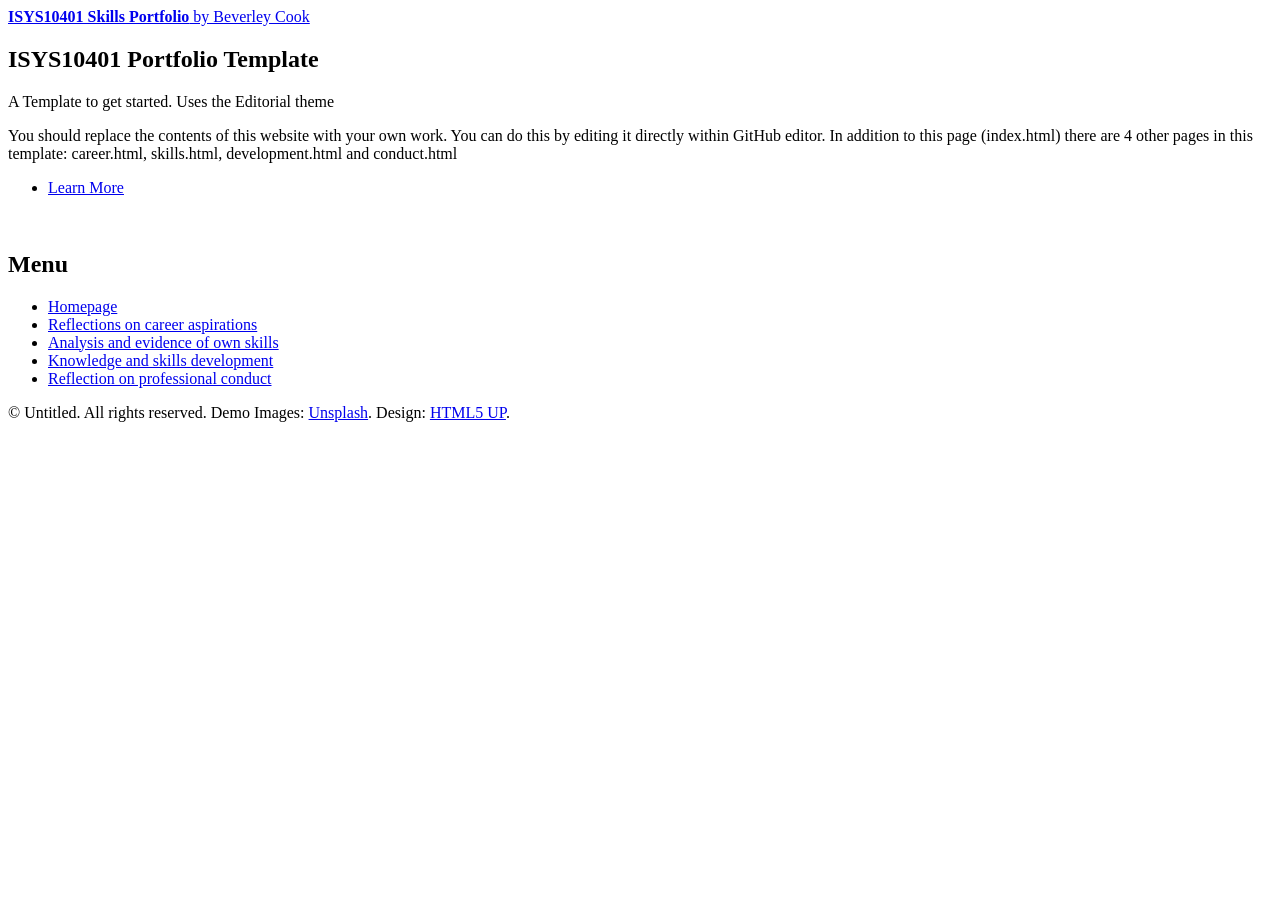
==== docs/index.html @ dc63912e "Add files via upload" ====
<!DOCTYPE HTML>
<!--
	Editorial by HTML5 UP
	html5up.net | @ajlkn
	Free for personal and commercial use under the CCA 3.0 license (html5up.net/license)
-->
<html>
	<head>
		<title>ISYS10401 Skills Portfolio - Beverley Cook</title> <!-- change this -->
		<meta charset="utf-8" />
		<meta name="viewport" content="width=device-width, initial-scale=1, user-scalable=no" />
		<link rel="stylesheet" href="assets/css/main.css" />
	</head>
	<body class="is-preload">

		<!-- Wrapper -->
			<div id="wrapper">

				<!-- Main -->
					<div id="main">
						<div class="inner">

							<!-- Header -->
								<header id="header">
									<a href="index.html" class="logo"><strong>ISYS10401 Skills Portfolio</strong> by Beverley Cook </a> <!-- change this -->			
								</header>

							<!-- Banner -->
								<section id="banner">
									<div class="content">
										<header>
											<h1>ISYS10401 Portfolio Template&nbsp;</h1>
											<p>A Template to get started. Uses the Editorial theme&nbsp; &nbsp;</p> <!-- change this -->
										</header>
										<p>You should replace the contents of this website with your own work. You can do this by editing it directly within GitHub editor. In addition to this page (index.html) there are 4 other pages in this template: career.html, skills.html, development.html and conduct.html  </p> <!-- change this -->
										<ul class="actions">
										  <li><a href="#" class="button big">Learn More</a></li>
										</ul>
									</div>
									<span class="image object">
										<img src="images/pic01.jpg" alt="" />
									</span>
								</section
						</div>
					</div>

				<!-- Sidebar -->
					<div id="sidebar">
						<div class="inner">

							<!-- Search -->
								<section id="search" class="alt">
									<!--
									<form method="post" action="#">
										<input type="text" name="query" id="query" placeholder="Search" />
									</form>-->
								</section>

							<!-- Menu -->
								<nav id="menu">
									<header class="major">
										<h2>Menu</h2>
									</header>
									<ul>
										<li><a href="index.html">Homepage</a></li>
										<li><a href="1career.html">Reflections on career aspirations</a></li>
										<li><a href="2skills.html">Analysis and evidence of own skills</a></li>
										<li><a href="3development.html">Knowledge and skills development</a></li>
										<li><a href="4conduct.html">Reflection on professional conduct</a></li>
										
									</ul>
								</nav>

							<!-- Footer -->
								<footer id="footer">
									<p class="copyright">&copy; Untitled. All rights reserved. Demo Images: <a href="https://unsplash.com">Unsplash</a>. Design: <a href="https://html5up.net">HTML5 UP</a>.</p>
								</footer>

						</div>
					</div>
			</div>

		<!-- Scripts -->
			<script src="assets/js/jquery.min.js"></script>
			<script src="assets/js/browser.min.js"></script>
			<script src="assets/js/breakpoints.min.js"></script>
			<script src="assets/js/util.js"></script>
			<script src="assets/js/main.js"></script>

	</body>
</html>
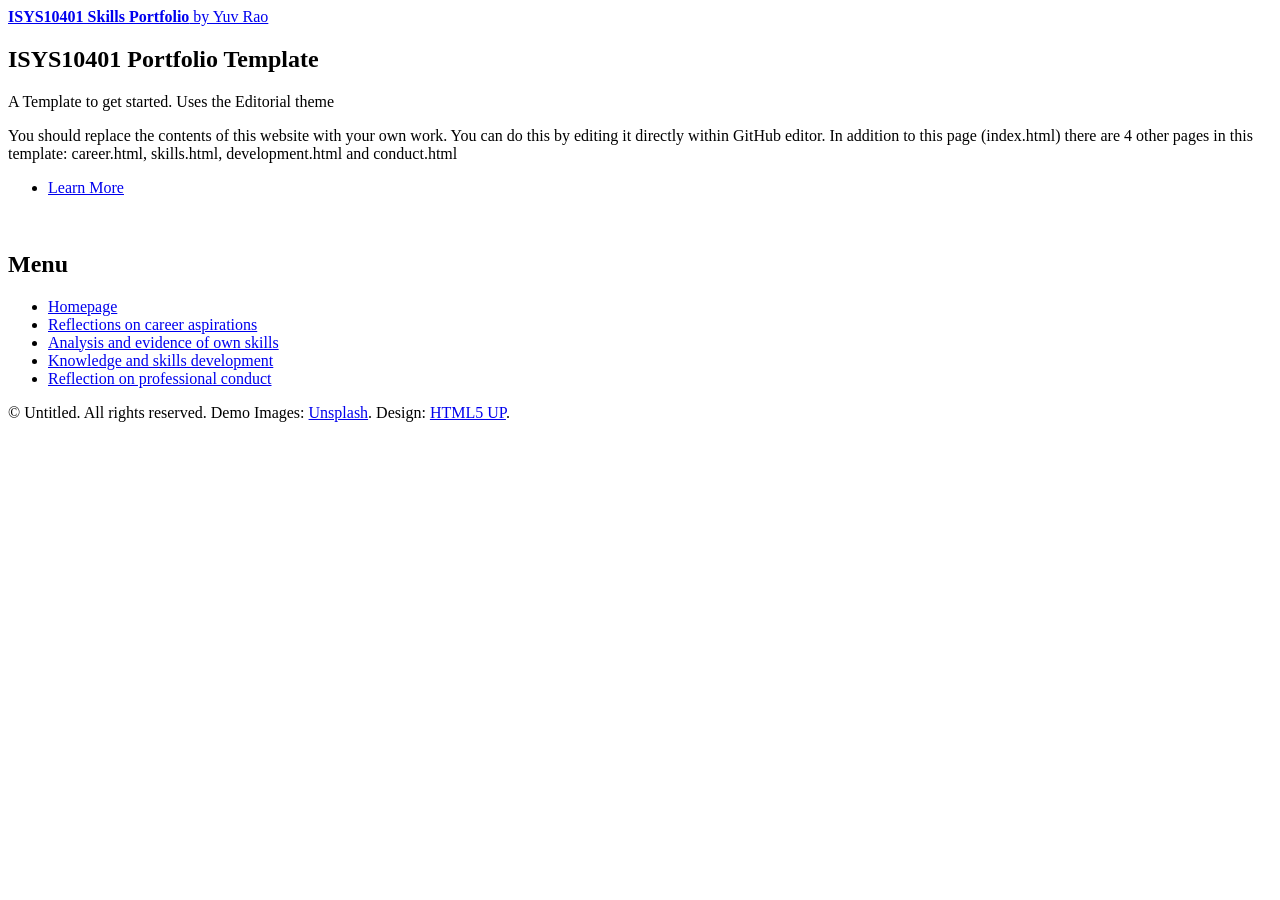
==== commit 3d633471: "Update index.html" ====
--- a/docs/index.html
+++ b/docs/index.html
@@ -6,7 +6,7 @@
 -->
 <html>
 	<head>
-		<title>ISYS10401 Skills Portfolio - Beverley Cook</title> <!-- change this -->
+		<title>ISYS10401 Skills Portfolio - Yuv Rao</title> <!-- change this -->
 		<meta charset="utf-8" />
 		<meta name="viewport" content="width=device-width, initial-scale=1, user-scalable=no" />
 		<link rel="stylesheet" href="assets/css/main.css" />
@@ -22,7 +22,7 @@
 
 							<!-- Header -->
 								<header id="header">
-									<a href="index.html" class="logo"><strong>ISYS10401 Skills Portfolio</strong> by Beverley Cook </a> <!-- change this -->			
+									<a href="index.html" class="logo"><strong>ISYS10401 Skills Portfolio</strong> by Yuv Rao </a> <!-- change this -->			
 								</header>
 
 							<!-- Banner -->
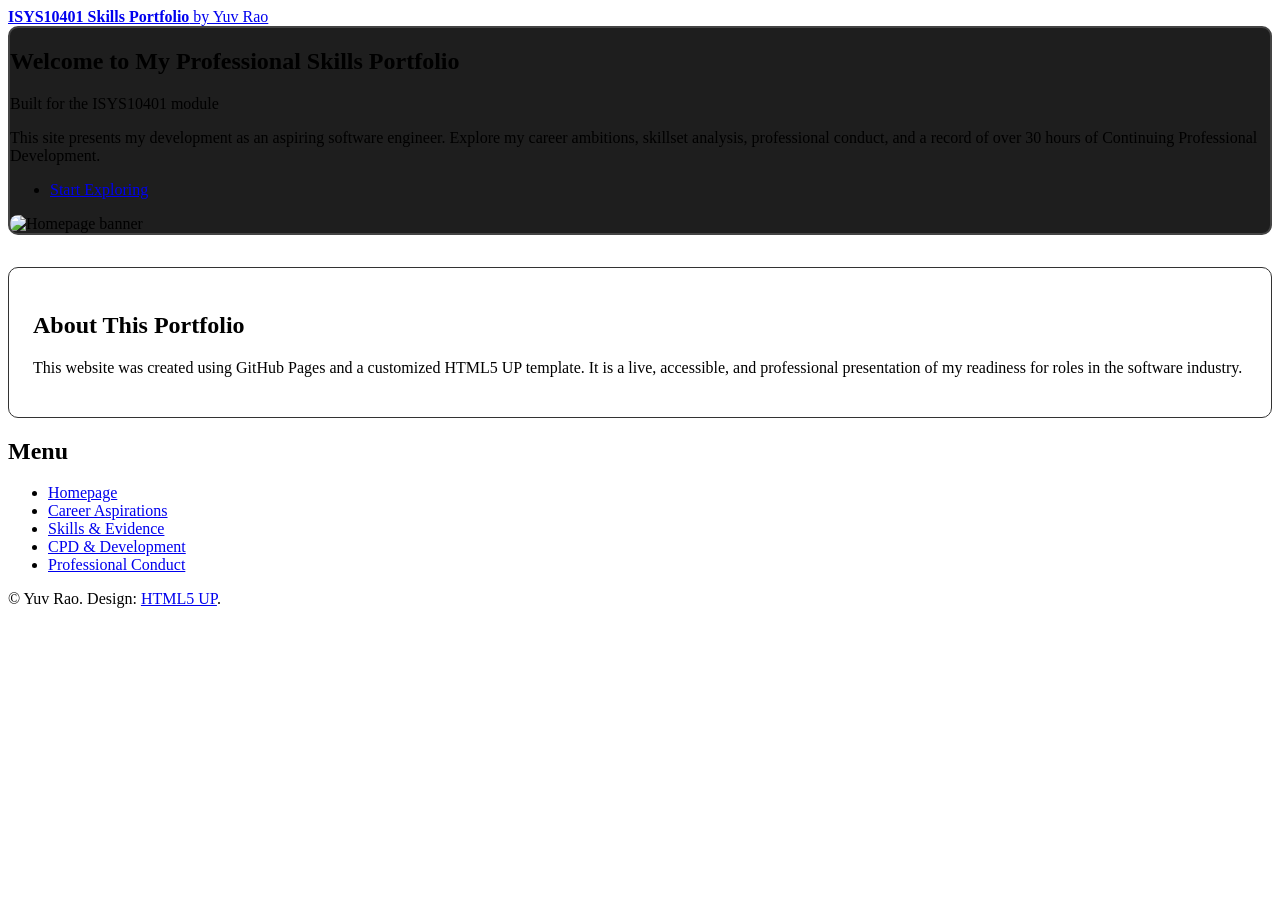
==== commit b7e7164b: "Update index.html" ====
--- a/docs/index.html
+++ b/docs/index.html
@@ -1,91 +1,75 @@
 <!DOCTYPE HTML>
-<!--
-	Editorial by HTML5 UP
-	html5up.net | @ajlkn
-	Free for personal and commercial use under the CCA 3.0 license (html5up.net/license)
--->
 <html>
-	<head>
-		<title>ISYS10401 Skills Portfolio - Yuv Rao</title> <!-- change this -->
-		<meta charset="utf-8" />
-		<meta name="viewport" content="width=device-width, initial-scale=1, user-scalable=no" />
-		<link rel="stylesheet" href="assets/css/main.css" />
-	</head>
-	<body class="is-preload">
+<head>
+  <title>Yuv Rao – Skills Portfolio</title>
+  <meta charset="utf-8" />
+  <meta name="viewport" content="width=device-width, initial-scale=1, user-scalable=no" />
+  <link rel="stylesheet" href="assets/css/main.css" />
+  <link rel="stylesheet" href="assets/css/dark-theme.css" />
+</head>
+<body class="is-preload">
+  <div id="wrapper">
+    <div id="main">
+      <div class="inner">
 
-		<!-- Wrapper -->
-			<div id="wrapper">
+        <!-- Header -->
+        <header id="header">
+          <a href="index.html" class="logo"><strong>ISYS10401 Skills Portfolio</strong> by Yuv Rao</a>
+        </header>
 
-				<!-- Main -->
-					<div id="main">
-						<div class="inner">
+        <!-- Banner Section -->
+        <section id="banner" style="border: 2px solid #444; border-radius: 10px; background-color: #1e1e1e;">
+          <div class="content">
+            <header>
+              <h1>Welcome to My Professional Skills Portfolio</h1>
+              <p>Built for the ISYS10401 module</p>
+            </header>
+            <p>This site presents my development as an aspiring software engineer. Explore my career ambitions, skillset analysis, professional conduct, and a record of over 30 hours of Continuing Professional Development.</p>
+            <ul class="actions">
+              <li><a href="1career.html" class="button big">Start Exploring</a></li>
+            </ul>
+          </div>
+          <span class="image object">
+            <img src="images/pic01.jpg" alt="Homepage banner" style="border-radius: 8px;"/>
+          </span>
+        </section>
 
-							<!-- Header -->
-								<header id="header">
-									<a href="index.html" class="logo"><strong>ISYS10401 Skills Portfolio</strong> by Yuv Rao </a> <!-- change this -->			
-								</header>
+        <!-- Optional About Section -->
+        <section style="margin-top: 2rem; border: 1px solid #333; padding: 1.5rem; border-radius: 10px;">
+          <h2>About This Portfolio</h2>
+          <p>This website was created using GitHub Pages and a customized HTML5 UP template. It is a live, accessible, and professional presentation of my readiness for roles in the software industry.</p>
+        </section>
 
-							<!-- Banner -->
-								<section id="banner">
-									<div class="content">
-										<header>
-											<h1>ISYS10401 Portfolio Template&nbsp;</h1>
-											<p>A Template to get started. Uses the Editorial theme&nbsp; &nbsp;</p> <!-- change this -->
-										</header>
-										<p>You should replace the contents of this website with your own work. You can do this by editing it directly within GitHub editor. In addition to this page (index.html) there are 4 other pages in this template: career.html, skills.html, development.html and conduct.html  </p> <!-- change this -->
-										<ul class="actions">
-										  <li><a href="#" class="button big">Learn More</a></li>
-										</ul>
-									</div>
-									<span class="image object">
-										<img src="images/pic01.jpg" alt="" />
-									</span>
-								</section
-						</div>
-					</div>
+      </div>
+    </div>
 
-				<!-- Sidebar -->
-					<div id="sidebar">
-						<div class="inner">
+    <!-- Sidebar -->
+    <div id="sidebar">
+      <div class="inner">
+        <nav id="menu">
+          <header class="major">
+            <h2>Menu</h2>
+          </header>
+          <ul>
+            <li><a href="index.html">Homepage</a></li>
+            <li><a href="1career.html">Career Aspirations</a></li>
+            <li><a href="2skills.html">Skills & Evidence</a></li>
+            <li><a href="3development.html">CPD & Development</a></li>
+            <li><a href="4conduct.html">Professional Conduct</a></li>
+          </ul>
+        </nav>
 
-							<!-- Search -->
-								<section id="search" class="alt">
-									<!--
-									<form method="post" action="#">
-										<input type="text" name="query" id="query" placeholder="Search" />
-									</form>-->
-								</section>
+        <footer id="footer">
+          <p class="copyright">&copy; Yuv Rao. Design: <a href="https://html5up.net">HTML5 UP</a>.</p>
+        </footer>
+      </div>
+    </div>
+  </div>
 
-							<!-- Menu -->
-								<nav id="menu">
-									<header class="major">
-										<h2>Menu</h2>
-									</header>
-									<ul>
-										<li><a href="index.html">Homepage</a></li>
-										<li><a href="1career.html">Reflections on career aspirations</a></li>
-										<li><a href="2skills.html">Analysis and evidence of own skills</a></li>
-										<li><a href="3development.html">Knowledge and skills development</a></li>
-										<li><a href="4conduct.html">Reflection on professional conduct</a></li>
-										
-									</ul>
-								</nav>
-
-							<!-- Footer -->
-								<footer id="footer">
-									<p class="copyright">&copy; Untitled. All rights reserved. Demo Images: <a href="https://unsplash.com">Unsplash</a>. Design: <a href="https://html5up.net">HTML5 UP</a>.</p>
-								</footer>
-
-						</div>
-					</div>
-			</div>
-
-		<!-- Scripts -->
-			<script src="assets/js/jquery.min.js"></script>
-			<script src="assets/js/browser.min.js"></script>
-			<script src="assets/js/breakpoints.min.js"></script>
-			<script src="assets/js/util.js"></script>
-			<script src="assets/js/main.js"></script>
-
-	</body>
+  <script src="assets/js/jquery.min.js"></script>
+  <script src="assets/js/browser.min.js"></script>
+  <script src="assets/js/breakpoints.min.js"></script>
+  <script src="assets/js/util.js"></script>
+  <script src="assets/js/main.js"></script>
+</body>
 </html>
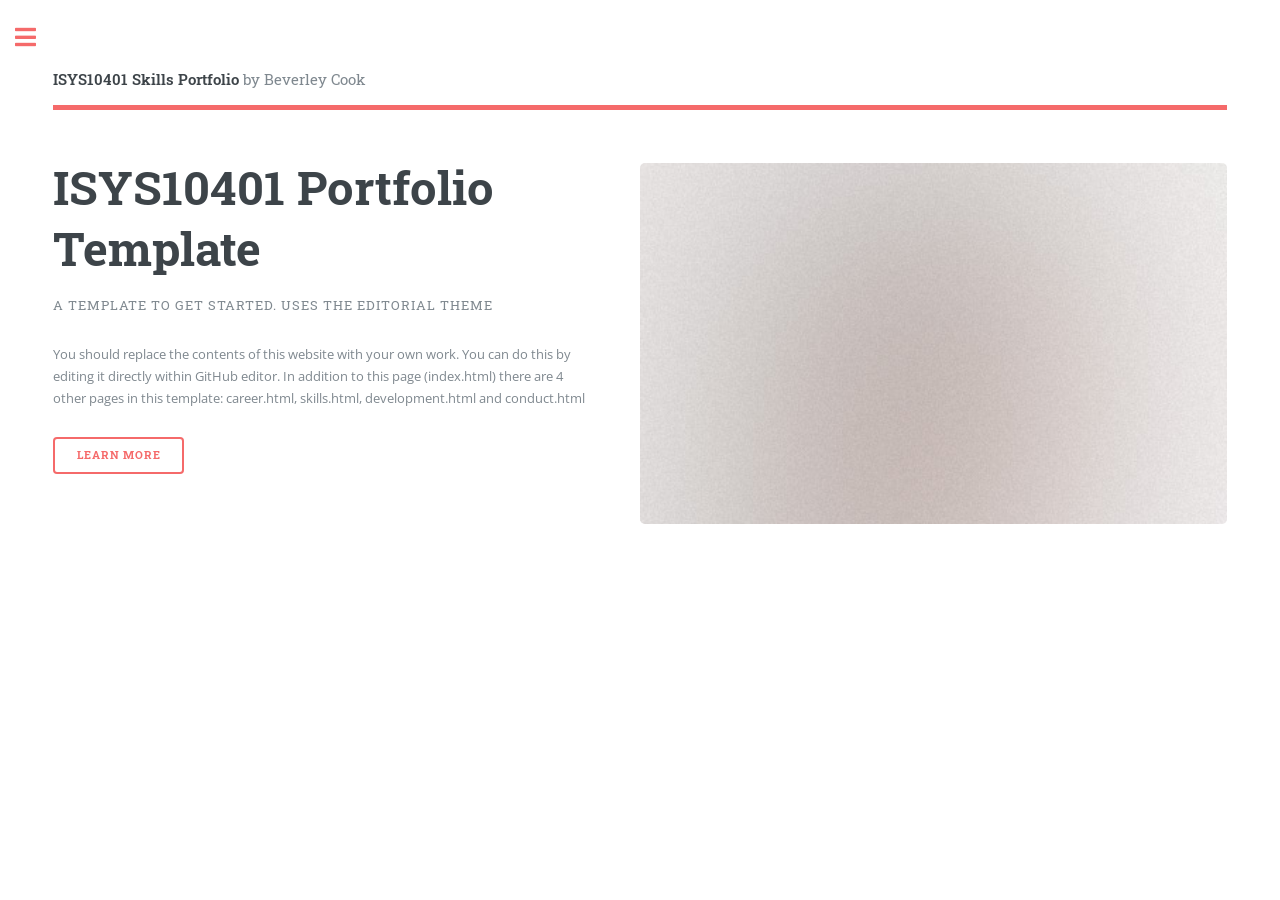
==== commit 01c38e0d: "Add files via upload" ====
--- a/docs/index.html
+++ b/docs/index.html
@@ -1,75 +1,91 @@
 <!DOCTYPE HTML>
+<!--
+	Editorial by HTML5 UP
+	html5up.net | @ajlkn
+	Free for personal and commercial use under the CCA 3.0 license (html5up.net/license)
+-->
 <html>
-<head>
-  <title>Yuv Rao – Skills Portfolio</title>
-  <meta charset="utf-8" />
-  <meta name="viewport" content="width=device-width, initial-scale=1, user-scalable=no" />
-  <link rel="stylesheet" href="assets/css/main.css" />
-  <link rel="stylesheet" href="assets/css/dark-theme.css" />
-</head>
-<body class="is-preload">
-  <div id="wrapper">
-    <div id="main">
-      <div class="inner">
+	<head>
+		<title>ISYS10401 Skills Portfolio - Beverley Cook</title> <!-- change this -->
+		<meta charset="utf-8" />
+		<meta name="viewport" content="width=device-width, initial-scale=1, user-scalable=no" />
+		<link rel="stylesheet" href="assets/css/main.css" />
+	</head>
+	<body class="is-preload">
 
-        <!-- Header -->
-        <header id="header">
-          <a href="index.html" class="logo"><strong>ISYS10401 Skills Portfolio</strong> by Yuv Rao</a>
-        </header>
+		<!-- Wrapper -->
+			<div id="wrapper">
 
-        <!-- Banner Section -->
-        <section id="banner" style="border: 2px solid #444; border-radius: 10px; background-color: #1e1e1e;">
-          <div class="content">
-            <header>
-              <h1>Welcome to My Professional Skills Portfolio</h1>
-              <p>Built for the ISYS10401 module</p>
-            </header>
-            <p>This site presents my development as an aspiring software engineer. Explore my career ambitions, skillset analysis, professional conduct, and a record of over 30 hours of Continuing Professional Development.</p>
-            <ul class="actions">
-              <li><a href="1career.html" class="button big">Start Exploring</a></li>
-            </ul>
-          </div>
-          <span class="image object">
-            <img src="images/pic01.jpg" alt="Homepage banner" style="border-radius: 8px;"/>
-          </span>
-        </section>
+				<!-- Main -->
+					<div id="main">
+						<div class="inner">
 
-        <!-- Optional About Section -->
-        <section style="margin-top: 2rem; border: 1px solid #333; padding: 1.5rem; border-radius: 10px;">
-          <h2>About This Portfolio</h2>
-          <p>This website was created using GitHub Pages and a customized HTML5 UP template. It is a live, accessible, and professional presentation of my readiness for roles in the software industry.</p>
-        </section>
+							<!-- Header -->
+								<header id="header">
+									<a href="index.html" class="logo"><strong>ISYS10401 Skills Portfolio</strong> by Beverley Cook </a> <!-- change this -->			
+								</header>
 
-      </div>
-    </div>
+							<!-- Banner -->
+								<section id="banner">
+									<div class="content">
+										<header>
+											<h1>ISYS10401 Portfolio Template&nbsp;</h1>
+											<p>A Template to get started. Uses the Editorial theme&nbsp; &nbsp;</p> <!-- change this -->
+										</header>
+										<p>You should replace the contents of this website with your own work. You can do this by editing it directly within GitHub editor. In addition to this page (index.html) there are 4 other pages in this template: career.html, skills.html, development.html and conduct.html  </p> <!-- change this -->
+										<ul class="actions">
+										  <li><a href="#" class="button big">Learn More</a></li>
+										</ul>
+									</div>
+									<span class="image object">
+										<img src="images/pic01.jpg" alt="" />
+									</span>
+								</section
+						</div>
+					</div>
 
-    <!-- Sidebar -->
-    <div id="sidebar">
-      <div class="inner">
-        <nav id="menu">
-          <header class="major">
-            <h2>Menu</h2>
-          </header>
-          <ul>
-            <li><a href="index.html">Homepage</a></li>
-            <li><a href="1career.html">Career Aspirations</a></li>
-            <li><a href="2skills.html">Skills & Evidence</a></li>
-            <li><a href="3development.html">CPD & Development</a></li>
-            <li><a href="4conduct.html">Professional Conduct</a></li>
-          </ul>
-        </nav>
+				<!-- Sidebar -->
+					<div id="sidebar">
+						<div class="inner">
 
-        <footer id="footer">
-          <p class="copyright">&copy; Yuv Rao. Design: <a href="https://html5up.net">HTML5 UP</a>.</p>
-        </footer>
-      </div>
-    </div>
-  </div>
+							<!-- Search -->
+								<section id="search" class="alt">
+									<!--
+									<form method="post" action="#">
+										<input type="text" name="query" id="query" placeholder="Search" />
+									</form>-->
+								</section>
 
-  <script src="assets/js/jquery.min.js"></script>
-  <script src="assets/js/browser.min.js"></script>
-  <script src="assets/js/breakpoints.min.js"></script>
-  <script src="assets/js/util.js"></script>
-  <script src="assets/js/main.js"></script>
-</body>
+							<!-- Menu -->
+								<nav id="menu">
+									<header class="major">
+										<h2>Menu</h2>
+									</header>
+									<ul>
+										<li><a href="index.html">Homepage</a></li>
+										<li><a href="1career.html">Reflections on career aspirations</a></li>
+										<li><a href="2skills.html">Analysis and evidence of own skills</a></li>
+										<li><a href="3development.html">Knowledge and skills development</a></li>
+										<li><a href="4conduct.html">Reflection on professional conduct</a></li>
+										
+									</ul>
+								</nav>
+
+							<!-- Footer -->
+								<footer id="footer">
+									<p class="copyright">&copy; Untitled. All rights reserved. Demo Images: <a href="https://unsplash.com">Unsplash</a>. Design: <a href="https://html5up.net">HTML5 UP</a>.</p>
+								</footer>
+
+						</div>
+					</div>
+			</div>
+
+		<!-- Scripts -->
+			<script src="assets/js/jquery.min.js"></script>
+			<script src="assets/js/browser.min.js"></script>
+			<script src="assets/js/breakpoints.min.js"></script>
+			<script src="assets/js/util.js"></script>
+			<script src="assets/js/main.js"></script>
+
+	</body>
 </html>
--- a/docs/assets/css/main.css
+++ b/docs/assets/css/main.css
@@ -0,0 +1,2273 @@
+@import url(fontawesome-all.min.css);
+@import url("https://fonts.googleapis.com/css?family=Open+Sans:400,600,400italic,600italic|Roboto+Slab:400,700");
+/*
+	Editorial by HTML5 UP
+	html5up.net | @ajlkn
+	Free for personal and commercial use under the CCA 3.0 license (html5up.net/license)
+*/
+html, body, div, span, applet, object,
+iframe, h1, h2, h3, h4, h5, h6, p, blockquote,
+pre, a, abbr, acronym, address, big, cite,
+code, del, dfn, em, img, ins, kbd, q, s, samp,
+small, strike, strong, sub, sup, tt, var, b,
+u, i, center, dl, dt, dd, ol, ul, li, fieldset,
+form, label, legend, table, caption, tbody,
+tfoot, thead, tr, th, td, article, aside,
+canvas, details, embed, figure, figcaption,
+footer, header, hgroup, menu, nav, output, ruby,
+section, summary, time, mark, audio, video {
+  margin: 0;
+  padding: 0;
+  border: 0;
+  font-size: 100%;
+  font: inherit;
+  vertical-align: baseline; }
+
+article, aside, details, figcaption, figure,
+footer, header, hgroup, menu, nav, section {
+  display: block; }
+
+body {
+  line-height: 1; }
+
+ol, ul {
+  list-style: none; }
+
+blockquote, q {
+  quotes: none; }
+  blockquote:before, blockquote:after, q:before, q:after {
+    content: '';
+    content: none; }
+
+table {
+  border-collapse: collapse;
+  border-spacing: 0; }
+
+body {
+  -webkit-text-size-adjust: none; }
+
+mark {
+  background-color: transparent;
+  color: inherit; }
+
+input::-moz-focus-inner {
+  border: 0;
+  padding: 0; }
+
+input, select, textarea {
+  -moz-appearance: none;
+  -webkit-appearance: none;
+  -ms-appearance: none;
+  appearance: none; }
+
+/* Basic */
+@-ms-viewport {
+  width: device-width; }
+
+body {
+  -ms-overflow-style: scrollbar; }
+
+@media screen and (max-width: 480px) {
+  html, body {
+    min-width: 320px; } }
+
+html {
+  box-sizing: border-box; }
+
+*, *:before, *:after {
+  box-sizing: inherit; }
+
+body {
+  background: #ffffff; }
+  body.is-preload *, body.is-preload *:before, body.is-preload *:after, body.is-resizing *, body.is-resizing *:before, body.is-resizing *:after {
+    -moz-animation: none !important;
+    -webkit-animation: none !important;
+    -ms-animation: none !important;
+    animation: none !important;
+    -moz-transition: none !important;
+    -webkit-transition: none !important;
+    -ms-transition: none !important;
+    transition: none !important; }
+
+/* Type */
+body, input, select, textarea {
+  color: #7f888f;
+  font-family: "Open Sans", sans-serif;
+  font-size: 13pt;
+  font-weight: 400;
+  line-height: 1.65; }
+  @media screen and (max-width: 1680px) {
+    body, input, select, textarea {
+      font-size: 11pt; } }
+  @media screen and (max-width: 1280px) {
+    body, input, select, textarea {
+      font-size: 10pt; } }
+  @media screen and (max-width: 360px) {
+    body, input, select, textarea {
+      font-size: 9pt; } }
+
+a {
+  -moz-transition: color 0.2s ease-in-out, border-bottom-color 0.2s ease-in-out;
+  -webkit-transition: color 0.2s ease-in-out, border-bottom-color 0.2s ease-in-out;
+  -ms-transition: color 0.2s ease-in-out, border-bottom-color 0.2s ease-in-out;
+  transition: color 0.2s ease-in-out, border-bottom-color 0.2s ease-in-out;
+  border-bottom: dotted 1px;
+  color: #f56a6a;
+  text-decoration: none; }
+  a:hover {
+    border-bottom-color: #f56a6a;
+    color: #f56a6a !important; }
+    a:hover strong {
+      color: inherit; }
+
+strong, b {
+  color: #3d4449;
+  font-weight: 600; }
+
+em, i {
+  font-style: italic; }
+
+p {
+  margin: 0 0 2em 0; }
+
+h1, h2, h3, h4, h5, h6 {
+  color: #3d4449;
+  font-family: "Roboto Slab", serif;
+  font-weight: 700;
+  line-height: 1.5;
+  margin: 0 0 1em 0; }
+  h1 a, h2 a, h3 a, h4 a, h5 a, h6 a {
+    color: inherit;
+    text-decoration: none;
+    border-bottom: 0; }
+
+h1 {
+  font-size: 4em;
+  margin: 0 0 0.5em 0;
+  line-height: 1.3; }
+
+h2 {
+  font-size: 1.75em; }
+
+h3 {
+  font-size: 1.25em; }
+
+h4 {
+  font-size: 1.1em; }
+
+h5 {
+  font-size: 0.9em; }
+
+h6 {
+  font-size: 0.7em; }
+
+@media screen and (max-width: 1680px) {
+  h1 {
+    font-size: 3.5em; } }
+
+@media screen and (max-width: 980px) {
+  h1 {
+    font-size: 3.25em; } }
+
+@media screen and (max-width: 736px) {
+  h1 {
+    font-size: 2em;
+    line-height: 1.4; }
+  h2 {
+    font-size: 1.5em; } }
+
+sub {
+  font-size: 0.8em;
+  position: relative;
+  top: 0.5em; }
+
+sup {
+  font-size: 0.8em;
+  position: relative;
+  top: -0.5em; }
+
+blockquote {
+  border-left: solid 3px rgba(210, 215, 217, 0.75);
+  font-style: italic;
+  margin: 0 0 2em 0;
+  padding: 0.5em 0 0.5em 2em; }
+
+code {
+  background: rgba(230, 235, 237, 0.25);
+  border-radius: 0.375em;
+  border: solid 1px rgba(210, 215, 217, 0.75);
+  font-family: "Courier New", monospace;
+  font-size: 0.9em;
+  margin: 0 0.25em;
+  padding: 0.25em 0.65em; }
+
+pre {
+  -webkit-overflow-scrolling: touch;
+  font-family: "Courier New", monospace;
+  font-size: 0.9em;
+  margin: 0 0 2em 0; }
+  pre code {
+    display: block;
+    line-height: 1.75;
+    padding: 1em 1.5em;
+    overflow-x: auto; }
+
+hr {
+  border: 0;
+  border-bottom: solid 1px rgba(210, 215, 217, 0.75);
+  margin: 2em 0; }
+  hr.major {
+    margin: 3em 0; }
+
+.align-left {
+  text-align: left; }
+
+.align-center {
+  text-align: center; }
+
+.align-right {
+  text-align: right; }
+
+/* Row */
+.row {
+  display: flex;
+  flex-wrap: wrap;
+  box-sizing: border-box;
+  align-items: stretch; }
+  .row > * {
+    box-sizing: border-box; }
+  .row.gtr-uniform > * > :last-child {
+    margin-bottom: 0; }
+  .row.aln-left {
+    justify-content: flex-start; }
+  .row.aln-center {
+    justify-content: center; }
+  .row.aln-right {
+    justify-content: flex-end; }
+  .row.aln-top {
+    align-items: flex-start; }
+  .row.aln-middle {
+    align-items: center; }
+  .row.aln-bottom {
+    align-items: flex-end; }
+  .row > .imp {
+    order: -1; }
+  .row > .col-1 {
+    width: 8.33333%; }
+  .row > .off-1 {
+    margin-left: 8.33333%; }
+  .row > .col-2 {
+    width: 16.66667%; }
+  .row > .off-2 {
+    margin-left: 16.66667%; }
+  .row > .col-3 {
+    width: 25%; }
+  .row > .off-3 {
+    margin-left: 25%; }
+  .row > .col-4 {
+    width: 33.33333%; }
+  .row > .off-4 {
+    margin-left: 33.33333%; }
+  .row > .col-5 {
+    width: 41.66667%; }
+  .row > .off-5 {
+    margin-left: 41.66667%; }
+  .row > .col-6 {
+    width: 50%; }
+  .row > .off-6 {
+    margin-left: 50%; }
+  .row > .col-7 {
+    width: 58.33333%; }
+  .row > .off-7 {
+    margin-left: 58.33333%; }
+  .row > .col-8 {
+    width: 66.66667%; }
+  .row > .off-8 {
+    margin-left: 66.66667%; }
+  .row > .col-9 {
+    width: 75%; }
+  .row > .off-9 {
+    margin-left: 75%; }
+  .row > .col-10 {
+    width: 83.33333%; }
+  .row > .off-10 {
+    margin-left: 83.33333%; }
+  .row > .col-11 {
+    width: 91.66667%; }
+  .row > .off-11 {
+    margin-left: 91.66667%; }
+  .row > .col-12 {
+    width: 100%; }
+  .row > .off-12 {
+    margin-left: 100%; }
+  .row.gtr-0 {
+    margin-top: 0;
+    margin-left: 0em; }
+    .row.gtr-0 > * {
+      padding: 0 0 0 0em; }
+    .row.gtr-0.gtr-uniform {
+      margin-top: 0em; }
+      .row.gtr-0.gtr-uniform > * {
+        padding-top: 0em; }
+  .row.gtr-25 {
+    margin-top: 0;
+    margin-left: -0.375em; }
+    .row.gtr-25 > * {
+      padding: 0 0 0 0.375em; }
+    .row.gtr-25.gtr-uniform {
+      margin-top: -0.375em; }
+      .row.gtr-25.gtr-uniform > * {
+        padding-top: 0.375em; }
+  .row.gtr-50 {
+    margin-top: 0;
+    margin-left: -0.75em; }
+    .row.gtr-50 > * {
+      padding: 0 0 0 0.75em; }
+    .row.gtr-50.gtr-uniform {
+      margin-top: -0.75em; }
+      .row.gtr-50.gtr-uniform > * {
+        padding-top: 0.75em; }
+  .row {
+    margin-top: 0;
+    margin-left: -1.5em; }
+    .row > * {
+      padding: 0 0 0 1.5em; }
+    .row.gtr-uniform {
+      margin-top: -1.5em; }
+      .row.gtr-uniform > * {
+        padding-top: 1.5em; }
+  .row.gtr-150 {
+    margin-top: 0;
+    margin-left: -2.25em; }
+    .row.gtr-150 > * {
+      padding: 0 0 0 2.25em; }
+    .row.gtr-150.gtr-uniform {
+      margin-top: -2.25em; }
+      .row.gtr-150.gtr-uniform > * {
+        padding-top: 2.25em; }
+  .row.gtr-200 {
+    margin-top: 0;
+    margin-left: -3em; }
+    .row.gtr-200 > * {
+      padding: 0 0 0 3em; }
+    .row.gtr-200.gtr-uniform {
+      margin-top: -3em; }
+      .row.gtr-200.gtr-uniform > * {
+        padding-top: 3em; }
+  @media screen and (max-width: 1680px) {
+    .row {
+      display: flex;
+      flex-wrap: wrap;
+      box-sizing: border-box;
+      align-items: stretch; }
+      .row > * {
+        box-sizing: border-box; }
+      .row.gtr-uniform > * > :last-child {
+        margin-bottom: 0; }
+      .row.aln-left {
+        justify-content: flex-start; }
+      .row.aln-center {
+        justify-content: center; }
+      .row.aln-right {
+        justify-content: flex-end; }
+      .row.aln-top {
+        align-items: flex-start; }
+      .row.aln-middle {
+        align-items: center; }
+      .row.aln-bottom {
+        align-items: flex-end; }
+      .row > .imp-xlarge {
+        order: -1; }
+      .row > .col-1-xlarge {
+        width: 8.33333%; }
+      .row > .off-1-xlarge {
+        margin-left: 8.33333%; }
+      .row > .col-2-xlarge {
+        width: 16.66667%; }
+      .row > .off-2-xlarge {
+        margin-left: 16.66667%; }
+      .row > .col-3-xlarge {
+        width: 25%; }
+      .row > .off-3-xlarge {
+        margin-left: 25%; }
+      .row > .col-4-xlarge {
+        width: 33.33333%; }
+      .row > .off-4-xlarge {
+        margin-left: 33.33333%; }
+      .row > .col-5-xlarge {
+        width: 41.66667%; }
+      .row > .off-5-xlarge {
+        margin-left: 41.66667%; }
+      .row > .col-6-xlarge {
+        width: 50%; }
+      .row > .off-6-xlarge {
+        margin-left: 50%; }
+      .row > .col-7-xlarge {
+        width: 58.33333%; }
+      .row > .off-7-xlarge {
+        margin-left: 58.33333%; }
+      .row > .col-8-xlarge {
+        width: 66.66667%; }
+      .row > .off-8-xlarge {
+        margin-left: 66.66667%; }
+      .row > .col-9-xlarge {
+        width: 75%; }
+      .row > .off-9-xlarge {
+        margin-left: 75%; }
+      .row > .col-10-xlarge {
+        width: 83.33333%; }
+      .row > .off-10-xlarge {
+        margin-left: 83.33333%; }
+      .row > .col-11-xlarge {
+        width: 91.66667%; }
+      .row > .off-11-xlarge {
+        margin-left: 91.66667%; }
+      .row > .col-12-xlarge {
+        width: 100%; }
+      .row > .off-12-xlarge {
+        margin-left: 100%; }
+      .row.gtr-0 {
+        margin-top: 0;
+        margin-left: 0em; }
+        .row.gtr-0 > * {
+          padding: 0 0 0 0em; }
+        .row.gtr-0.gtr-uniform {
+          margin-top: 0em; }
+          .row.gtr-0.gtr-uniform > * {
+            padding-top: 0em; }
+      .row.gtr-25 {
+        margin-top: 0;
+        margin-left: -0.375em; }
+        .row.gtr-25 > * {
+          padding: 0 0 0 0.375em; }
+        .row.gtr-25.gtr-uniform {
+          margin-top: -0.375em; }
+          .row.gtr-25.gtr-uniform > * {
+            padding-top: 0.375em; }
+      .row.gtr-50 {
+        margin-top: 0;
+        margin-left: -0.75em; }
+        .row.gtr-50 > * {
+          padding: 0 0 0 0.75em; }
+        .row.gtr-50.gtr-uniform {
+          margin-top: -0.75em; }
+          .row.gtr-50.gtr-uniform > * {
+            padding-top: 0.75em; }
+      .row {
+        margin-top: 0;
+        margin-left: -1.5em; }
+        .row > * {
+          padding: 0 0 0 1.5em; }
+        .row.gtr-uniform {
+          margin-top: -1.5em; }
+          .row.gtr-uniform > * {
+            padding-top: 1.5em; }
+      .row.gtr-150 {
+        margin-top: 0;
+        margin-left: -2.25em; }
+        .row.gtr-150 > * {
+          padding: 0 0 0 2.25em; }
+        .row.gtr-150.gtr-uniform {
+          margin-top: -2.25em; }
+          .row.gtr-150.gtr-uniform > * {
+            padding-top: 2.25em; }
+      .row.gtr-200 {
+        margin-top: 0;
+        margin-left: -3em; }
+        .row.gtr-200 > * {
+          padding: 0 0 0 3em; }
+        .row.gtr-200.gtr-uniform {
+          margin-top: -3em; }
+          .row.gtr-200.gtr-uniform > * {
+            padding-top: 3em; } }
+  @media screen and (max-width: 1280px) {
+    .row {
+      display: flex;
+      flex-wrap: wrap;
+      box-sizing: border-box;
+      align-items: stretch; }
+      .row > * {
+        box-sizing: border-box; }
+      .row.gtr-uniform > * > :last-child {
+        margin-bottom: 0; }
+      .row.aln-left {
+        justify-content: flex-start; }
+      .row.aln-center {
+        justify-content: center; }
+      .row.aln-right {
+        justify-content: flex-end; }
+      .row.aln-top {
+        align-items: flex-start; }
+      .row.aln-middle {
+        align-items: center; }
+      .row.aln-bottom {
+        align-items: flex-end; }
+      .row > .imp-large {
+        order: -1; }
+      .row > .col-1-large {
+        width: 8.33333%; }
+      .row > .off-1-large {
+        margin-left: 8.33333%; }
+      .row > .col-2-large {
+        width: 16.66667%; }
+      .row > .off-2-large {
+        margin-left: 16.66667%; }
+      .row > .col-3-large {
+        width: 25%; }
+      .row > .off-3-large {
+        margin-left: 25%; }
+      .row > .col-4-large {
+        width: 33.33333%; }
+      .row > .off-4-large {
+        margin-left: 33.33333%; }
+      .row > .col-5-large {
+        width: 41.66667%; }
+      .row > .off-5-large {
+        margin-left: 41.66667%; }
+      .row > .col-6-large {
+        width: 50%; }
+      .row > .off-6-large {
+        margin-left: 50%; }
+      .row > .col-7-large {
+        width: 58.33333%; }
+      .row > .off-7-large {
+        margin-left: 58.33333%; }
+      .row > .col-8-large {
+        width: 66.66667%; }
+      .row > .off-8-large {
+        margin-left: 66.66667%; }
+      .row > .col-9-large {
+        width: 75%; }
+      .row > .off-9-large {
+        margin-left: 75%; }
+      .row > .col-10-large {
+        width: 83.33333%; }
+      .row > .off-10-large {
+        margin-left: 83.33333%; }
+      .row > .col-11-large {
+        width: 91.66667%; }
+      .row > .off-11-large {
+        margin-left: 91.66667%; }
+      .row > .col-12-large {
+        width: 100%; }
+      .row > .off-12-large {
+        margin-left: 100%; }
+      .row.gtr-0 {
+        margin-top: 0;
+        margin-left: 0em; }
+        .row.gtr-0 > * {
+          padding: 0 0 0 0em; }
+        .row.gtr-0.gtr-uniform {
+          margin-top: 0em; }
+          .row.gtr-0.gtr-uniform > * {
+            padding-top: 0em; }
+      .row.gtr-25 {
+        margin-top: 0;
+        margin-left: -0.375em; }
+        .row.gtr-25 > * {
+          padding: 0 0 0 0.375em; }
+        .row.gtr-25.gtr-uniform {
+          margin-top: -0.375em; }
+          .row.gtr-25.gtr-uniform > * {
+            padding-top: 0.375em; }
+      .row.gtr-50 {
+        margin-top: 0;
+        margin-left: -0.75em; }
+        .row.gtr-50 > * {
+          padding: 0 0 0 0.75em; }
+        .row.gtr-50.gtr-uniform {
+          margin-top: -0.75em; }
+          .row.gtr-50.gtr-uniform > * {
+            padding-top: 0.75em; }
+      .row {
+        margin-top: 0;
+        margin-left: -1.5em; }
+        .row > * {
+          padding: 0 0 0 1.5em; }
+        .row.gtr-uniform {
+          margin-top: -1.5em; }
+          .row.gtr-uniform > * {
+            padding-top: 1.5em; }
+      .row.gtr-150 {
+        margin-top: 0;
+        margin-left: -2.25em; }
+        .row.gtr-150 > * {
+          padding: 0 0 0 2.25em; }
+        .row.gtr-150.gtr-uniform {
+          margin-top: -2.25em; }
+          .row.gtr-150.gtr-uniform > * {
+            padding-top: 2.25em; }
+      .row.gtr-200 {
+        margin-top: 0;
+        margin-left: -3em; }
+        .row.gtr-200 > * {
+          padding: 0 0 0 3em; }
+        .row.gtr-200.gtr-uniform {
+          margin-top: -3em; }
+          .row.gtr-200.gtr-uniform > * {
+            padding-top: 3em; } }
+  @media screen and (max-width: 980px) {
+    .row {
+      display: flex;
+      flex-wrap: wrap;
+      box-sizing: border-box;
+      align-items: stretch; }
+      .row > * {
+        box-sizing: border-box; }
+      .row.gtr-uniform > * > :last-child {
+        margin-bottom: 0; }
+      .row.aln-left {
+        justify-content: flex-start; }
+      .row.aln-center {
+        justify-content: center; }
+      .row.aln-right {
+        justify-content: flex-end; }
+      .row.aln-top {
+        align-items: flex-start; }
+      .row.aln-middle {
+        align-items: center; }
+      .row.aln-bottom {
+        align-items: flex-end; }
+      .row > .imp-medium {
+        order: -1; }
+      .row > .col-1-medium {
+        width: 8.33333%; }
+      .row > .off-1-medium {
+        margin-left: 8.33333%; }
+      .row > .col-2-medium {
+        width: 16.66667%; }
+      .row > .off-2-medium {
+        margin-left: 16.66667%; }
+      .row > .col-3-medium {
+        width: 25%; }
+      .row > .off-3-medium {
+        margin-left: 25%; }
+      .row > .col-4-medium {
+        width: 33.33333%; }
+      .row > .off-4-medium {
+        margin-left: 33.33333%; }
+      .row > .col-5-medium {
+        width: 41.66667%; }
+      .row > .off-5-medium {
+        margin-left: 41.66667%; }
+      .row > .col-6-medium {
+        width: 50%; }
+      .row > .off-6-medium {
+        margin-left: 50%; }
+      .row > .col-7-medium {
+        width: 58.33333%; }
+      .row > .off-7-medium {
+        margin-left: 58.33333%; }
+      .row > .col-8-medium {
+        width: 66.66667%; }
+      .row > .off-8-medium {
+        margin-left: 66.66667%; }
+      .row > .col-9-medium {
+        width: 75%; }
+      .row > .off-9-medium {
+        margin-left: 75%; }
+      .row > .col-10-medium {
+        width: 83.33333%; }
+      .row > .off-10-medium {
+        margin-left: 83.33333%; }
+      .row > .col-11-medium {
+        width: 91.66667%; }
+      .row > .off-11-medium {
+        margin-left: 91.66667%; }
+      .row > .col-12-medium {
+        width: 100%; }
+      .row > .off-12-medium {
+        margin-left: 100%; }
+      .row.gtr-0 {
+        margin-top: 0;
+        margin-left: 0em; }
+        .row.gtr-0 > * {
+          padding: 0 0 0 0em; }
+        .row.gtr-0.gtr-uniform {
+          margin-top: 0em; }
+          .row.gtr-0.gtr-uniform > * {
+            padding-top: 0em; }
+      .row.gtr-25 {
+        margin-top: 0;
+        margin-left: -0.375em; }
+        .row.gtr-25 > * {
+          padding: 0 0 0 0.375em; }
+        .row.gtr-25.gtr-uniform {
+          margin-top: -0.375em; }
+          .row.gtr-25.gtr-uniform > * {
+            padding-top: 0.375em; }
+      .row.gtr-50 {
+        margin-top: 0;
+        margin-left: -0.75em; }
+        .row.gtr-50 > * {
+          padding: 0 0 0 0.75em; }
+        .row.gtr-50.gtr-uniform {
+          margin-top: -0.75em; }
+          .row.gtr-50.gtr-uniform > * {
+            padding-top: 0.75em; }
+      .row {
+        margin-top: 0;
+        margin-left: -1.5em; }
+        .row > * {
+          padding: 0 0 0 1.5em; }
+        .row.gtr-uniform {
+          margin-top: -1.5em; }
+          .row.gtr-uniform > * {
+            padding-top: 1.5em; }
+      .row.gtr-150 {
+        margin-top: 0;
+        margin-left: -2.25em; }
+        .row.gtr-150 > * {
+          padding: 0 0 0 2.25em; }
+        .row.gtr-150.gtr-uniform {
+          margin-top: -2.25em; }
+          .row.gtr-150.gtr-uniform > * {
+            padding-top: 2.25em; }
+      .row.gtr-200 {
+        margin-top: 0;
+        margin-left: -3em; }
+        .row.gtr-200 > * {
+          padding: 0 0 0 3em; }
+        .row.gtr-200.gtr-uniform {
+          margin-top: -3em; }
+          .row.gtr-200.gtr-uniform > * {
+            padding-top: 3em; } }
+  @media screen and (max-width: 736px) {
+    .row {
+      display: flex;
+      flex-wrap: wrap;
+      box-sizing: border-box;
+      align-items: stretch; }
+      .row > * {
+        box-sizing: border-box; }
+      .row.gtr-uniform > * > :last-child {
+        margin-bottom: 0; }
+      .row.aln-left {
+        justify-content: flex-start; }
+      .row.aln-center {
+        justify-content: center; }
+      .row.aln-right {
+        justify-content: flex-end; }
+      .row.aln-top {
+        align-items: flex-start; }
+      .row.aln-middle {
+        align-items: center; }
+      .row.aln-bottom {
+        align-items: flex-end; }
+      .row > .imp-small {
+        order: -1; }
+      .row > .col-1-small {
+        width: 8.33333%; }
+      .row > .off-1-small {
+        margin-left: 8.33333%; }
+      .row > .col-2-small {
+        width: 16.66667%; }
+      .row > .off-2-small {
+        margin-left: 16.66667%; }
+      .row > .col-3-small {
+        width: 25%; }
+      .row > .off-3-small {
+        margin-left: 25%; }
+      .row > .col-4-small {
+        width: 33.33333%; }
+      .row > .off-4-small {
+        margin-left: 33.33333%; }
+      .row > .col-5-small {
+        width: 41.66667%; }
+      .row > .off-5-small {
+        margin-left: 41.66667%; }
+      .row > .col-6-small {
+        width: 50%; }
+      .row > .off-6-small {
+        margin-left: 50%; }
+      .row > .col-7-small {
+        width: 58.33333%; }
+      .row > .off-7-small {
+        margin-left: 58.33333%; }
+      .row > .col-8-small {
+        width: 66.66667%; }
+      .row > .off-8-small {
+        margin-left: 66.66667%; }
+      .row > .col-9-small {
+        width: 75%; }
+      .row > .off-9-small {
+        margin-left: 75%; }
+      .row > .col-10-small {
+        width: 83.33333%; }
+      .row > .off-10-small {
+        margin-left: 83.33333%; }
+      .row > .col-11-small {
+        width: 91.66667%; }
+      .row > .off-11-small {
+        margin-left: 91.66667%; }
+      .row > .col-12-small {
+        width: 100%; }
+      .row > .off-12-small {
+        margin-left: 100%; }
+      .row.gtr-0 {
+        margin-top: 0;
+        margin-left: 0em; }
+        .row.gtr-0 > * {
+          padding: 0 0 0 0em; }
+        .row.gtr-0.gtr-uniform {
+          margin-top: 0em; }
+          .row.gtr-0.gtr-uniform > * {
+            padding-top: 0em; }
+      .row.gtr-25 {
+        margin-top: 0;
+        margin-left: -0.375em; }
+        .row.gtr-25 > * {
+          padding: 0 0 0 0.375em; }
+        .row.gtr-25.gtr-uniform {
+          margin-top: -0.375em; }
+          .row.gtr-25.gtr-uniform > * {
+            padding-top: 0.375em; }
+      .row.gtr-50 {
+        margin-top: 0;
+        margin-left: -0.75em; }
+        .row.gtr-50 > * {
+          padding: 0 0 0 0.75em; }
+        .row.gtr-50.gtr-uniform {
+          margin-top: -0.75em; }
+          .row.gtr-50.gtr-uniform > * {
+            padding-top: 0.75em; }
+      .row {
+        margin-top: 0;
+        margin-left: -1.5em; }
+        .row > * {
+          padding: 0 0 0 1.5em; }
+        .row.gtr-uniform {
+          margin-top: -1.5em; }
+          .row.gtr-uniform > * {
+            padding-top: 1.5em; }
+      .row.gtr-150 {
+        margin-top: 0;
+        margin-left: -2.25em; }
+        .row.gtr-150 > * {
+          padding: 0 0 0 2.25em; }
+        .row.gtr-150.gtr-uniform {
+          margin-top: -2.25em; }
+          .row.gtr-150.gtr-uniform > * {
+            padding-top: 2.25em; }
+      .row.gtr-200 {
+        margin-top: 0;
+        margin-left: -3em; }
+        .row.gtr-200 > * {
+          padding: 0 0 0 3em; }
+        .row.gtr-200.gtr-uniform {
+          margin-top: -3em; }
+          .row.gtr-200.gtr-uniform > * {
+            padding-top: 3em; } }
+  @media screen and (max-width: 480px) {
+    .row {
+      display: flex;
+      flex-wrap: wrap;
+      box-sizing: border-box;
+      align-items: stretch; }
+      .row > * {
+        box-sizing: border-box; }
+      .row.gtr-uniform > * > :last-child {
+        margin-bottom: 0; }
+      .row.aln-left {
+        justify-content: flex-start; }
+      .row.aln-center {
+        justify-content: center; }
+      .row.aln-right {
+        justify-content: flex-end; }
+      .row.aln-top {
+        align-items: flex-start; }
+      .row.aln-middle {
+        align-items: center; }
+      .row.aln-bottom {
+        align-items: flex-end; }
+      .row > .imp-xsmall {
+        order: -1; }
+      .row > .col-1-xsmall {
+        width: 8.33333%; }
+      .row > .off-1-xsmall {
+        margin-left: 8.33333%; }
+      .row > .col-2-xsmall {
+        width: 16.66667%; }
+      .row > .off-2-xsmall {
+        margin-left: 16.66667%; }
+      .row > .col-3-xsmall {
+        width: 25%; }
+      .row > .off-3-xsmall {
+        margin-left: 25%; }
+      .row > .col-4-xsmall {
+        width: 33.33333%; }
+      .row > .off-4-xsmall {
+        margin-left: 33.33333%; }
+      .row > .col-5-xsmall {
+        width: 41.66667%; }
+      .row > .off-5-xsmall {
+        margin-left: 41.66667%; }
+      .row > .col-6-xsmall {
+        width: 50%; }
+      .row > .off-6-xsmall {
+        margin-left: 50%; }
+      .row > .col-7-xsmall {
+        width: 58.33333%; }
+      .row > .off-7-xsmall {
+        margin-left: 58.33333%; }
+      .row > .col-8-xsmall {
+        width: 66.66667%; }
+      .row > .off-8-xsmall {
+        margin-left: 66.66667%; }
+      .row > .col-9-xsmall {
+        width: 75%; }
+      .row > .off-9-xsmall {
+        margin-left: 75%; }
+      .row > .col-10-xsmall {
+        width: 83.33333%; }
+      .row > .off-10-xsmall {
+        margin-left: 83.33333%; }
+      .row > .col-11-xsmall {
+        width: 91.66667%; }
+      .row > .off-11-xsmall {
+        margin-left: 91.66667%; }
+      .row > .col-12-xsmall {
+        width: 100%; }
+      .row > .off-12-xsmall {
+        margin-left: 100%; }
+      .row.gtr-0 {
+        margin-top: 0;
+        margin-left: 0em; }
+        .row.gtr-0 > * {
+          padding: 0 0 0 0em; }
+        .row.gtr-0.gtr-uniform {
+          margin-top: 0em; }
+          .row.gtr-0.gtr-uniform > * {
+            padding-top: 0em; }
+      .row.gtr-25 {
+        margin-top: 0;
+        margin-left: -0.375em; }
+        .row.gtr-25 > * {
+          padding: 0 0 0 0.375em; }
+        .row.gtr-25.gtr-uniform {
+          margin-top: -0.375em; }
+          .row.gtr-25.gtr-uniform > * {
+            padding-top: 0.375em; }
+      .row.gtr-50 {
+        margin-top: 0;
+        margin-left: -0.75em; }
+        .row.gtr-50 > * {
+          padding: 0 0 0 0.75em; }
+        .row.gtr-50.gtr-uniform {
+          margin-top: -0.75em; }
+          .row.gtr-50.gtr-uniform > * {
+            padding-top: 0.75em; }
+      .row {
+        margin-top: 0;
+        margin-left: -1.5em; }
+        .row > * {
+          padding: 0 0 0 1.5em; }
+        .row.gtr-uniform {
+          margin-top: -1.5em; }
+          .row.gtr-uniform > * {
+            padding-top: 1.5em; }
+      .row.gtr-150 {
+        margin-top: 0;
+        margin-left: -2.25em; }
+        .row.gtr-150 > * {
+          padding: 0 0 0 2.25em; }
+        .row.gtr-150.gtr-uniform {
+          margin-top: -2.25em; }
+          .row.gtr-150.gtr-uniform > * {
+            padding-top: 2.25em; }
+      .row.gtr-200 {
+        margin-top: 0;
+        margin-left: -3em; }
+        .row.gtr-200 > * {
+          padding: 0 0 0 3em; }
+        .row.gtr-200.gtr-uniform {
+          margin-top: -3em; }
+          .row.gtr-200.gtr-uniform > * {
+            padding-top: 3em; } }
+
+/* Section/Article */
+section.special, article.special {
+  text-align: center; }
+
+header p {
+  font-family: "Roboto Slab", serif;
+  font-size: 1em;
+  font-weight: 400;
+  letter-spacing: 0.075em;
+  margin-top: -0.5em;
+  text-transform: uppercase; }
+
+header.major > :last-child {
+  border-bottom: solid 3px #f56a6a;
+  display: inline-block;
+  margin: 0 0 2em 0;
+  padding: 0 0.75em 0.5em 0; }
+
+header.main > :last-child {
+  margin: 0 0 1em 0; }
+
+/* Form */
+form {
+  margin: 0 0 2em 0; }
+
+label {
+  color: #3d4449;
+  display: block;
+  font-size: 0.9em;
+  font-weight: 600;
+  margin: 0 0 1em 0; }
+
+input[type="text"],
+input[type="password"],
+input[type="email"],
+input[type="tel"],
+input[type="search"],
+input[type="url"],
+select,
+textarea {
+  -moz-appearance: none;
+  -webkit-appearance: none;
+  -ms-appearance: none;
+  appearance: none;
+  background: #ffffff;
+  border-radius: 0.375em;
+  border: none;
+  border: solid 1px rgba(210, 215, 217, 0.75);
+  color: inherit;
+  display: block;
+  outline: 0;
+  padding: 0 1em;
+  text-decoration: none;
+  width: 100%; }
+  input[type="text"]:invalid,
+  input[type="password"]:invalid,
+  input[type="email"]:invalid,
+  input[type="tel"]:invalid,
+  input[type="search"]:invalid,
+  input[type="url"]:invalid,
+  select:invalid,
+  textarea:invalid {
+    box-shadow: none; }
+  input[type="text"]:focus,
+  input[type="password"]:focus,
+  input[type="email"]:focus,
+  input[type="tel"]:focus,
+  input[type="search"]:focus,
+  input[type="url"]:focus,
+  select:focus,
+  textarea:focus {
+    border-color: #f56a6a;
+    box-shadow: 0 0 0 1px #f56a6a; }
+
+select {
+  background-image: url("data:image/svg+xml;charset=utf8,%3Csvg xmlns='http://www.w3.org/2000/svg' width='40' height='40' preserveAspectRatio='none' viewBox='0 0 40 40'%3E%3Cpath d='M9.4,12.3l10.4,10.4l10.4-10.4c0.2-0.2,0.5-0.4,0.9-0.4c0.3,0,0.6,0.1,0.9,0.4l3.3,3.3c0.2,0.2,0.4,0.5,0.4,0.9 c0,0.4-0.1,0.6-0.4,0.9L20.7,31.9c-0.2,0.2-0.5,0.4-0.9,0.4c-0.3,0-0.6-0.1-0.9-0.4L4.3,17.3c-0.2-0.2-0.4-0.5-0.4-0.9 c0-0.4,0.1-0.6,0.4-0.9l3.3-3.3c0.2-0.2,0.5-0.4,0.9-0.4S9.1,12.1,9.4,12.3z' fill='rgba(210, 215, 217, 0.75)' /%3E%3C/svg%3E");
+  background-size: 1.25em;
+  background-repeat: no-repeat;
+  background-position: calc(100% - 1em) center;
+  height: 2.75em;
+  padding-right: 2.75em;
+  text-overflow: ellipsis; }
+  select option {
+    color: #3d4449;
+    background: #ffffff; }
+  select:focus::-ms-value {
+    background-color: transparent; }
+  select::-ms-expand {
+    display: none; }
+
+input[type="text"],
+input[type="password"],
+input[type="email"],
+input[type="tel"],
+input[type="search"],
+input[type="url"],
+select {
+  height: 2.75em; }
+
+textarea {
+  padding: 0.75em 1em; }
+
+input[type="checkbox"],
+input[type="radio"] {
+  -moz-appearance: none;
+  -webkit-appearance: none;
+  -ms-appearance: none;
+  appearance: none;
+  display: block;
+  float: left;
+  margin-right: -2em;
+  opacity: 0;
+  width: 1em;
+  z-index: -1; }
+  input[type="checkbox"] + label,
+  input[type="radio"] + label {
+    text-decoration: none;
+    color: #7f888f;
+    cursor: pointer;
+    display: inline-block;
+    font-size: 1em;
+    font-weight: 400;
+    padding-left: 2.4em;
+    padding-right: 0.75em;
+    position: relative; }
+    input[type="checkbox"] + label:before,
+    input[type="radio"] + label:before {
+      -moz-osx-font-smoothing: grayscale;
+      -webkit-font-smoothing: antialiased;
+      display: inline-block;
+      font-style: normal;
+      font-variant: normal;
+      text-rendering: auto;
+      line-height: 1;
+      text-transform: none !important;
+      font-family: 'Font Awesome 5 Free';
+      font-weight: 900; }
+    input[type="checkbox"] + label:before,
+    input[type="radio"] + label:before {
+      background: #ffffff;
+      border-radius: 0.375em;
+      border: solid 1px rgba(210, 215, 217, 0.75);
+      content: '';
+      display: inline-block;
+      font-size: 0.8em;
+      height: 2.0625em;
+      left: 0;
+      line-height: 2.0625em;
+      position: absolute;
+      text-align: center;
+      top: 0;
+      width: 2.0625em; }
+  input[type="checkbox"]:checked + label:before,
+  input[type="radio"]:checked + label:before {
+    background: #3d4449;
+    border-color: #3d4449;
+    color: #ffffff;
+    content: '\f00c'; }
+  input[type="checkbox"]:focus + label:before,
+  input[type="radio"]:focus + label:before {
+    border-color: #f56a6a;
+    box-shadow: 0 0 0 1px #f56a6a; }
+
+input[type="checkbox"] + label:before {
+  border-radius: 0.375em; }
+
+input[type="radio"] + label:before {
+  border-radius: 100%; }
+
+::-webkit-input-placeholder {
+  color: #9fa3a6 !important;
+  opacity: 1.0; }
+
+:-moz-placeholder {
+  color: #9fa3a6 !important;
+  opacity: 1.0; }
+
+::-moz-placeholder {
+  color: #9fa3a6 !important;
+  opacity: 1.0; }
+
+:-ms-input-placeholder {
+  color: #9fa3a6 !important;
+  opacity: 1.0; }
+
+/* Box */
+.box {
+  border-radius: 0.375em;
+  border: solid 1px rgba(210, 215, 217, 0.75);
+  margin-bottom: 2em;
+  padding: 1.5em; }
+  .box > :last-child,
+  .box > :last-child > :last-child,
+  .box > :last-child > :last-child > :last-child {
+    margin-bottom: 0; }
+  .box.alt {
+    border: 0;
+    border-radius: 0;
+    padding: 0; }
+
+/* Icon */
+.icon {
+  text-decoration: none;
+  border-bottom: none;
+  position: relative; }
+  .icon:before {
+    -moz-osx-font-smoothing: grayscale;
+    -webkit-font-smoothing: antialiased;
+    display: inline-block;
+    font-style: normal;
+    font-variant: normal;
+    text-rendering: auto;
+    line-height: 1;
+    text-transform: none !important;
+    font-family: 'Font Awesome 5 Free';
+    font-weight: 400; }
+  .icon > .label {
+    display: none; }
+  .icon:before {
+    line-height: inherit; }
+  .icon.solid:before {
+    font-weight: 900; }
+  .icon.brands:before {
+    font-family: 'Font Awesome 5 Brands'; }
+
+/* Image */
+.image {
+  border-radius: 0.375em;
+  border: 0;
+  display: inline-block;
+  position: relative; }
+  .image img {
+    border-radius: 0.375em;
+    display: block; }
+  .image.left, .image.right {
+    max-width: 40%; }
+    .image.left img, .image.right img {
+      width: 100%; }
+  .image.left {
+    float: left;
+    padding: 0 1.5em 1em 0;
+    top: 0.25em; }
+  .image.right {
+    float: right;
+    padding: 0 0 1em 1.5em;
+    top: 0.25em; }
+  .image.fit {
+    display: block;
+    margin: 0 0 2em 0;
+    width: 100%; }
+    .image.fit img {
+      width: 100%; }
+  .image.main {
+    display: block;
+    margin: 0 0 3em 0;
+    width: 100%; }
+    .image.main img {
+      width: 100%; }
+
+a.image {
+  overflow: hidden; }
+  a.image img {
+    -moz-transition: -moz-transform 0.2s ease;
+    -webkit-transition: -webkit-transform 0.2s ease;
+    -ms-transition: -ms-transform 0.2s ease;
+    transition: transform 0.2s ease; }
+  a.image:hover img {
+    -moz-transform: scale(1.075);
+    -webkit-transform: scale(1.075);
+    -ms-transform: scale(1.075);
+    transform: scale(1.075); }
+
+/* List */
+ol {
+  list-style: decimal;
+  margin: 0 0 2em 0;
+  padding-left: 1.25em; }
+  ol li {
+    padding-left: 0.25em; }
+
+ul {
+  list-style: disc;
+  margin: 0 0 2em 0;
+  padding-left: 1em; }
+  ul li {
+    padding-left: 0.5em; }
+  ul.alt {
+    list-style: none;
+    padding-left: 0; }
+    ul.alt li {
+      border-top: solid 1px rgba(210, 215, 217, 0.75);
+      padding: 0.5em 0; }
+      ul.alt li:first-child {
+        border-top: 0;
+        padding-top: 0; }
+
+dl {
+  margin: 0 0 2em 0; }
+  dl dt {
+    display: block;
+    font-weight: 600;
+    margin: 0 0 1em 0; }
+  dl dd {
+    margin-left: 2em; }
+
+/* Actions */
+ul.actions {
+  display: -moz-flex;
+  display: -webkit-flex;
+  display: -ms-flex;
+  display: flex;
+  cursor: default;
+  list-style: none;
+  margin-left: -1em;
+  padding-left: 0; }
+  ul.actions li {
+    padding: 0 0 0 1em;
+    vertical-align: middle; }
+  ul.actions.special {
+    -moz-justify-content: center;
+    -webkit-justify-content: center;
+    -ms-justify-content: center;
+    justify-content: center;
+    width: 100%;
+    margin-left: 0; }
+    ul.actions.special li:first-child {
+      padding-left: 0; }
+  ul.actions.stacked {
+    -moz-flex-direction: column;
+    -webkit-flex-direction: column;
+    -ms-flex-direction: column;
+    flex-direction: column;
+    margin-left: 0; }
+    ul.actions.stacked li {
+      padding: 1.3em 0 0 0; }
+      ul.actions.stacked li:first-child {
+        padding-top: 0; }
+  ul.actions.fit {
+    width: calc(100% + 1em); }
+    ul.actions.fit li {
+      -moz-flex-grow: 1;
+      -webkit-flex-grow: 1;
+      -ms-flex-grow: 1;
+      flex-grow: 1;
+      -moz-flex-shrink: 1;
+      -webkit-flex-shrink: 1;
+      -ms-flex-shrink: 1;
+      flex-shrink: 1;
+      width: 100%; }
+      ul.actions.fit li > * {
+        width: 100%; }
+    ul.actions.fit.stacked {
+      width: 100%; }
+
+/* Icons */
+ul.icons {
+  cursor: default;
+  list-style: none;
+  padding-left: 0; }
+  ul.icons li {
+    display: inline-block;
+    padding: 0 1em 0 0; }
+    ul.icons li:last-child {
+      padding-right: 0; }
+    ul.icons li .icon {
+      color: inherit; }
+      ul.icons li .icon:before {
+        font-size: 1.25em; }
+
+/* Contact */
+ul.contact {
+  list-style: none;
+  padding: 0; }
+  ul.contact li {
+    text-decoration: none;
+    border-top: solid 1px rgba(210, 215, 217, 0.75);
+    margin: 1.5em 0 0 0;
+    padding: 1.5em 0 0 3em;
+    position: relative; }
+    ul.contact li:before {
+      -moz-osx-font-smoothing: grayscale;
+      -webkit-font-smoothing: antialiased;
+      display: inline-block;
+      font-style: normal;
+      font-variant: normal;
+      text-rendering: auto;
+      line-height: 1;
+      text-transform: none !important;
+      font-family: 'Font Awesome 5 Free';
+      font-weight: 400; }
+    ul.contact li:before {
+      color: #f56a6a;
+      display: inline-block;
+      font-size: 1.5em;
+      height: 1.125em;
+      left: 0;
+      line-height: 1.125em;
+      position: absolute;
+      text-align: center;
+      top: 1em;
+      width: 1.5em; }
+    ul.contact li:first-child {
+      border-top: 0;
+      margin-top: 0;
+      padding-top: 0; }
+      ul.contact li:first-child:before {
+        top: 0; }
+    ul.contact li a {
+      color: inherit; }
+
+/* Pagination */
+ul.pagination {
+  cursor: default;
+  list-style: none;
+  padding-left: 0; }
+  ul.pagination li {
+    display: inline-block;
+    padding-left: 0;
+    vertical-align: middle; }
+    ul.pagination li > .page {
+      -moz-transition: background-color 0.2s ease-in-out, color 0.2s ease-in-out;
+      -webkit-transition: background-color 0.2s ease-in-out, color 0.2s ease-in-out;
+      -ms-transition: background-color 0.2s ease-in-out, color 0.2s ease-in-out;
+      transition: background-color 0.2s ease-in-out, color 0.2s ease-in-out;
+      border-bottom: 0;
+      border-radius: 0.375em;
+      display: inline-block;
+      font-size: 0.8em;
+      font-weight: 600;
+      height: 2em;
+      line-height: 2em;
+      margin: 0 0.125em;
+      min-width: 2em;
+      padding: 0 0.5em;
+      text-align: center; }
+      ul.pagination li > .page.active {
+        background-color: #f56a6a;
+        color: #ffffff !important; }
+        ul.pagination li > .page.active:hover {
+          background-color: #f67878; }
+        ul.pagination li > .page.active:active {
+          background-color: #f45c5c; }
+    ul.pagination li:first-child {
+      padding-right: 0.75em; }
+    ul.pagination li:last-child {
+      padding-left: 0.75em; }
+  @media screen and (max-width: 480px) {
+    ul.pagination li:nth-child(n+2):nth-last-child(n+2) {
+      display: none; }
+    ul.pagination li:first-child {
+      padding-right: 0; } }
+
+/* Table */
+.table-wrapper {
+  -webkit-overflow-scrolling: touch;
+  overflow-x: auto; }
+
+table {
+  margin: 0 0 2em 0;
+  width: 100%; }
+  table tbody tr {
+    border: solid 1px rgba(210, 215, 217, 0.75);
+    border-left: 0;
+    border-right: 0; }
+    table tbody tr:nth-child(2n + 1) {
+      background-color: rgba(230, 235, 237, 0.25); }
+  table td {
+    padding: 0.75em 0.75em; }
+  table th {
+    color: #3d4449;
+    font-size: 0.9em;
+    font-weight: 600;
+    padding: 0 0.75em 0.75em 0.75em;
+    text-align: left; }
+  table thead {
+    border-bottom: solid 2px rgba(210, 215, 217, 0.75); }
+  table tfoot {
+    border-top: solid 2px rgba(210, 215, 217, 0.75); }
+  table.alt {
+    border-collapse: separate; }
+    table.alt tbody tr td {
+      border: solid 1px rgba(210, 215, 217, 0.75);
+      border-left-width: 0;
+      border-top-width: 0; }
+      table.alt tbody tr td:first-child {
+        border-left-width: 1px; }
+    table.alt tbody tr:first-child td {
+      border-top-width: 1px; }
+    table.alt thead {
+      border-bottom: 0; }
+    table.alt tfoot {
+      border-top: 0; }
+
+/* Button */
+input[type="submit"],
+input[type="reset"],
+input[type="button"],
+button,
+.button {
+  -moz-appearance: none;
+  -webkit-appearance: none;
+  -ms-appearance: none;
+  appearance: none;
+  -moz-transition: background-color 0.2s ease-in-out, color 0.2s ease-in-out;
+  -webkit-transition: background-color 0.2s ease-in-out, color 0.2s ease-in-out;
+  -ms-transition: background-color 0.2s ease-in-out, color 0.2s ease-in-out;
+  transition: background-color 0.2s ease-in-out, color 0.2s ease-in-out;
+  background-color: transparent;
+  border-radius: 0.375em;
+  border: 0;
+  box-shadow: inset 0 0 0 2px #f56a6a;
+  color: #f56a6a !important;
+  cursor: pointer;
+  display: inline-block;
+  font-family: "Roboto Slab", serif;
+  font-size: 0.8em;
+  font-weight: 700;
+  height: 3.5em;
+  letter-spacing: 0.075em;
+  line-height: 3.5em;
+  padding: 0 2.25em;
+  text-align: center;
+  text-decoration: none;
+  text-transform: uppercase;
+  white-space: nowrap; }
+  input[type="submit"]:hover,
+  input[type="reset"]:hover,
+  input[type="button"]:hover,
+  button:hover,
+  .button:hover {
+    background-color: rgba(245, 106, 106, 0.05); }
+  input[type="submit"]:active,
+  input[type="reset"]:active,
+  input[type="button"]:active,
+  button:active,
+  .button:active {
+    background-color: rgba(245, 106, 106, 0.15); }
+  input[type="submit"].icon:before,
+  input[type="reset"].icon:before,
+  input[type="button"].icon:before,
+  button.icon:before,
+  .button.icon:before {
+    margin-right: 0.5em; }
+  input[type="submit"].fit,
+  input[type="reset"].fit,
+  input[type="button"].fit,
+  button.fit,
+  .button.fit {
+    width: 100%; }
+  input[type="submit"].small,
+  input[type="reset"].small,
+  input[type="button"].small,
+  button.small,
+  .button.small {
+    font-size: 0.6em; }
+  input[type="submit"].large,
+  input[type="reset"].large,
+  input[type="button"].large,
+  button.large,
+  .button.large {
+    font-size: 1em;
+    height: 3.65em;
+    line-height: 3.65em; }
+  input[type="submit"].primary,
+  input[type="reset"].primary,
+  input[type="button"].primary,
+  button.primary,
+  .button.primary {
+    background-color: #f56a6a;
+    box-shadow: none;
+    color: #ffffff !important; }
+    input[type="submit"].primary:hover,
+    input[type="reset"].primary:hover,
+    input[type="button"].primary:hover,
+    button.primary:hover,
+    .button.primary:hover {
+      background-color: #f67878; }
+    input[type="submit"].primary:active,
+    input[type="reset"].primary:active,
+    input[type="button"].primary:active,
+    button.primary:active,
+    .button.primary:active {
+      background-color: #f45c5c; }
+  input[type="submit"].disabled, input[type="submit"]:disabled,
+  input[type="reset"].disabled,
+  input[type="reset"]:disabled,
+  input[type="button"].disabled,
+  input[type="button"]:disabled,
+  button.disabled,
+  button:disabled,
+  .button.disabled,
+  .button:disabled {
+    pointer-events: none;
+    opacity: 0.25; }
+
+/* Mini Posts */
+.mini-posts article {
+  border-top: solid 1px rgba(210, 215, 217, 0.75);
+  margin-top: 2em;
+  padding-top: 2em; }
+  .mini-posts article .image {
+    display: block;
+    margin: 0 0 1.5em 0; }
+    .mini-posts article .image img {
+      display: block;
+      width: 100%; }
+  .mini-posts article:first-child {
+    border-top: 0;
+    margin-top: 0;
+    padding-top: 0; }
+
+/* Features */
+.features {
+  display: -moz-flex;
+  display: -webkit-flex;
+  display: -ms-flex;
+  display: flex;
+  -moz-flex-wrap: wrap;
+  -webkit-flex-wrap: wrap;
+  -ms-flex-wrap: wrap;
+  flex-wrap: wrap;
+  margin: 0 0 2em -3em;
+  width: calc(100% + 3em); }
+  .features article {
+    -moz-align-items: center;
+    -webkit-align-items: center;
+    -ms-align-items: center;
+    align-items: center;
+    display: -moz-flex;
+    display: -webkit-flex;
+    display: -ms-flex;
+    display: flex;
+    margin: 0 0 3em 3em;
+    position: relative;
+    width: calc(50% - 3em); }
+    .features article:nth-child(2n - 1) {
+      margin-right: 1.5em; }
+    .features article:nth-child(2n) {
+      margin-left: 1.5em; }
+    .features article:nth-last-child(1), .features article:nth-last-child(2) {
+      margin-bottom: 0; }
+    .features article .icon {
+      -moz-flex-grow: 0;
+      -webkit-flex-grow: 0;
+      -ms-flex-grow: 0;
+      flex-grow: 0;
+      -moz-flex-shrink: 0;
+      -webkit-flex-shrink: 0;
+      -ms-flex-shrink: 0;
+      flex-shrink: 0;
+      display: block;
+      height: 10em;
+      line-height: 10em;
+      margin: 0 2em 0 0;
+      text-align: center;
+      width: 10em; }
+      .features article .icon:before {
+        color: #f56a6a;
+        font-size: 2.75rem;
+        position: relative;
+        top: 0.05em; }
+      .features article .icon:after {
+        -moz-transform: rotate(45deg);
+        -webkit-transform: rotate(45deg);
+        -ms-transform: rotate(45deg);
+        transform: rotate(45deg);
+        border-radius: 0.25rem;
+        border: solid 2px rgba(210, 215, 217, 0.75);
+        content: '';
+        display: block;
+        height: 7em;
+        left: 50%;
+        margin: -3.5em 0 0 -3.5em;
+        position: absolute;
+        top: 50%;
+        width: 7em; }
+    .features article .content {
+      -moz-flex-grow: 1;
+      -webkit-flex-grow: 1;
+      -ms-flex-grow: 1;
+      flex-grow: 1;
+      -moz-flex-shrink: 1;
+      -webkit-flex-shrink: 1;
+      -ms-flex-shrink: 1;
+      flex-shrink: 1;
+      width: 100%; }
+      .features article .content > :last-child {
+        margin-bottom: 0; }
+  @media screen and (max-width: 980px) {
+    .features {
+      margin: 0 0 2em 0;
+      width: 100%; }
+      .features article {
+        margin: 0 0 3em 0;
+        width: 100%; }
+        .features article:nth-child(2n - 1) {
+          margin-right: 0; }
+        .features article:nth-child(2n) {
+          margin-left: 0; }
+        .features article:nth-last-child(1), .features article:nth-last-child(2) {
+          margin-bottom: 3em; }
+        .features article:last-child {
+          margin-bottom: 0; }
+        .features article .icon {
+          height: 8em;
+          line-height: 8em;
+          width: 8em; }
+          .features article .icon:before {
+            font-size: 2.25rem; }
+          .features article .icon:after {
+            height: 6em;
+            margin: -3em 0 0 -3em;
+            width: 6em; } }
+  @media screen and (max-width: 480px) {
+    .features article {
+      -moz-flex-direction: column;
+      -webkit-flex-direction: column;
+      -ms-flex-direction: column;
+      flex-direction: column;
+      -moz-align-items: -moz-flex-start;
+      -webkit-align-items: -webkit-flex-start;
+      -ms-align-items: -ms-flex-start;
+      align-items: flex-start; }
+      .features article .icon {
+        height: 6em;
+        line-height: 6em;
+        margin: 0 0 1.5em 0;
+        width: 6em; }
+        .features article .icon:before {
+          font-size: 1.5rem; }
+        .features article .icon:after {
+          height: 4em;
+          margin: -2em 0 0 -2em;
+          width: 4em; } }
+  @media screen and (max-width: 480px) {
+    .features article .icon:before {
+      font-size: 1.25rem; } }
+
+/* Posts */
+.posts {
+  display: -moz-flex;
+  display: -webkit-flex;
+  display: -ms-flex;
+  display: flex;
+  -moz-flex-wrap: wrap;
+  -webkit-flex-wrap: wrap;
+  -ms-flex-wrap: wrap;
+  flex-wrap: wrap;
+  margin: 0 0 2em -6em;
+  width: calc(100% + 6em); }
+  .posts article {
+    -moz-flex-grow: 0;
+    -webkit-flex-grow: 0;
+    -ms-flex-grow: 0;
+    flex-grow: 0;
+    -moz-flex-shrink: 1;
+    -webkit-flex-shrink: 1;
+    -ms-flex-shrink: 1;
+    flex-shrink: 1;
+    margin: 0 0 6em 6em;
+    position: relative;
+    width: calc(33.33333% - 6em); }
+    .posts article:before {
+      background: rgba(210, 215, 217, 0.75);
+      content: '';
+      display: block;
+      height: calc(100% + 6em);
+      left: -3em;
+      position: absolute;
+      top: 0;
+      width: 1px; }
+    .posts article:after {
+      background: rgba(210, 215, 217, 0.75);
+      bottom: -3em;
+      content: '';
+      display: block;
+      height: 1px;
+      position: absolute;
+      right: 0;
+      width: calc(100% + 6em); }
+    .posts article > :last-child {
+      margin-bottom: 0; }
+    .posts article .image {
+      display: block;
+      margin: 0 0 2em 0; }
+      .posts article .image img {
+        display: block;
+        width: 100%; }
+  @media screen and (min-width: 1681px) {
+    .posts article:nth-child(3n + 1):before {
+      display: none; }
+    .posts article:nth-child(3n + 1):after {
+      width: 100%; }
+    .posts article:nth-last-child(1), .posts article:nth-last-child(2), .posts article:nth-last-child(3) {
+      margin-bottom: 0; }
+      .posts article:nth-last-child(1):before, .posts article:nth-last-child(2):before, .posts article:nth-last-child(3):before {
+        height: 100%; }
+      .posts article:nth-last-child(1):after, .posts article:nth-last-child(2):after, .posts article:nth-last-child(3):after {
+        display: none; } }
+  @media screen and (max-width: 1680px) {
+    .posts article {
+      width: calc(50% - 6em); }
+      .posts article:nth-last-child(3) {
+        margin-bottom: 6em; } }
+  @media screen and (min-width: 481px) and (max-width: 1680px) {
+    .posts article:nth-child(2n + 1):before {
+      display: none; }
+    .posts article:nth-child(2n + 1):after {
+      width: 100%; }
+    .posts article:nth-last-child(1), .posts article:nth-last-child(2) {
+      margin-bottom: 0; }
+      .posts article:nth-last-child(1):before, .posts article:nth-last-child(2):before {
+        height: 100%; }
+      .posts article:nth-last-child(1):after, .posts article:nth-last-child(2):after {
+        display: none; } }
+  @media screen and (max-width: 736px) {
+    .posts {
+      margin: 0 0 2em -4.5em;
+      width: calc(100% + 4.5em); }
+      .posts article {
+        margin: 0 0 4.5em 4.5em;
+        width: calc(50% - 4.5em); }
+        .posts article:before {
+          height: calc(100% + 4.5em);
+          left: -2.25em; }
+        .posts article:after {
+          bottom: -2.25em;
+          width: calc(100% + 4.5em); }
+        .posts article:nth-last-child(3) {
+          margin-bottom: 4.5em; } }
+  @media screen and (max-width: 480px) {
+    .posts {
+      margin: 0 0 2em 0;
+      width: 100%; }
+      .posts article {
+        margin: 0 0 4.5em 0;
+        width: 100%; }
+        .posts article:before {
+          display: none; }
+        .posts article:after {
+          width: 100%; }
+        .posts article:last-child {
+          margin-bottom: 0; }
+          .posts article:last-child:after {
+            display: none; } }
+
+/* Wrapper */
+#wrapper {
+  display: -moz-flex;
+  display: -webkit-flex;
+  display: -ms-flex;
+  display: flex;
+  -moz-flex-direction: row-reverse;
+  -webkit-flex-direction: row-reverse;
+  -ms-flex-direction: row-reverse;
+  flex-direction: row-reverse;
+  min-height: 100vh; }
+
+/* Main */
+#main {
+  -moz-flex-grow: 1;
+  -webkit-flex-grow: 1;
+  -ms-flex-grow: 1;
+  flex-grow: 1;
+  -moz-flex-shrink: 1;
+  -webkit-flex-shrink: 1;
+  -ms-flex-shrink: 1;
+  flex-shrink: 1;
+  width: 100%; }
+  #main > .inner {
+    padding: 0 6em 0.1em 6em ;
+    margin: 0 auto;
+    max-width: 110em; }
+    #main > .inner > section {
+      padding: 6em 0 4em 0 ;
+      border-top: solid 2px rgba(210, 215, 217, 0.75); }
+      #main > .inner > section:first-of-type {
+        border-top: 0 !important; }
+  @media screen and (max-width: 1680px) {
+    #main > .inner {
+      padding: 0 5em 0.1em 5em ; }
+      #main > .inner > section {
+        padding: 5em 0 3em 0 ; } }
+  @media screen and (max-width: 1280px) {
+    #main > .inner {
+      padding: 0 4em 0.1em 4em ; }
+      #main > .inner > section {
+        padding: 4em 0 2em 0 ; } }
+  @media screen and (max-width: 736px) {
+    #main > .inner {
+      padding: 0 2em 0.1em 2em ; }
+      #main > .inner > section {
+        padding: 3em 0 1em 0 ; } }
+
+/* Sidebar */
+#search form {
+  text-decoration: none;
+  position: relative; }
+  #search form:before {
+    -moz-osx-font-smoothing: grayscale;
+    -webkit-font-smoothing: antialiased;
+    display: inline-block;
+    font-style: normal;
+    font-variant: normal;
+    text-rendering: auto;
+    line-height: 1;
+    text-transform: none !important;
+    font-family: 'Font Awesome 5 Free';
+    font-weight: 900; }
+  #search form:before {
+    -moz-transform: scaleX(-1);
+    -webkit-transform: scaleX(-1);
+    -ms-transform: scaleX(-1);
+    transform: scaleX(-1);
+    color: #7f888f;
+    content: '\f002';
+    cursor: default;
+    display: block;
+    font-size: 1.5em;
+    height: 2em;
+    line-height: 2em;
+    opacity: 0.325;
+    position: absolute;
+    right: 0;
+    text-align: center;
+    top: 0;
+    width: 2em; }
+  #search form input[type="text"] {
+    padding-right: 2.75em; }
+
+#sidebar {
+  -moz-flex-grow: 0;
+  -webkit-flex-grow: 0;
+  -ms-flex-grow: 0;
+  flex-grow: 0;
+  -moz-flex-shrink: 0;
+  -webkit-flex-shrink: 0;
+  -ms-flex-shrink: 0;
+  flex-shrink: 0;
+  -moz-transition: margin-left 0.5s ease, box-shadow 0.5s ease;
+  -webkit-transition: margin-left 0.5s ease, box-shadow 0.5s ease;
+  -ms-transition: margin-left 0.5s ease, box-shadow 0.5s ease;
+  transition: margin-left 0.5s ease, box-shadow 0.5s ease;
+  background-color: #f5f6f7;
+  font-size: 0.9em;
+  position: relative;
+  width: 26em; }
+  #sidebar h2 {
+    font-size: 1.38889em; }
+  #sidebar > .inner {
+    padding: 2.22222em 2.22222em 2.44444em 2.22222em ;
+    position: relative;
+    width: 26em; }
+    #sidebar > .inner > * {
+      border-bottom: solid 2px rgba(210, 215, 217, 0.75);
+      margin: 0 0 3.5em 0;
+      padding: 0 0 3.5em 0; }
+      #sidebar > .inner > * > :last-child {
+        margin-bottom: 0; }
+      #sidebar > .inner > *:last-child {
+        border-bottom: 0;
+        margin-bottom: 0;
+        padding-bottom: 0; }
+    #sidebar > .inner > .alt {
+      background-color: #eff1f2;
+      border-bottom: 0;
+      margin: -2.22222em 0 4.44444em -2.22222em;
+      padding: 2.22222em;
+      width: calc(100% + 4.44444em); }
+  #sidebar .toggle {
+    text-decoration: none;
+    -moz-transition: left 0.5s ease;
+    -webkit-transition: left 0.5s ease;
+    -ms-transition: left 0.5s ease;
+    transition: left 0.5s ease;
+    -webkit-tap-highlight-color: rgba(255, 255, 255, 0);
+    border: 0;
+    display: block;
+    height: 7.5em;
+    left: 26em;
+    line-height: 7.5em;
+    outline: 0;
+    overflow: hidden;
+    position: absolute;
+    text-align: center;
+    text-indent: -15em;
+    white-space: nowrap;
+    top: 0;
+    width: 6em;
+    z-index: 10000; }
+    #sidebar .toggle:before {
+      -moz-osx-font-smoothing: grayscale;
+      -webkit-font-smoothing: antialiased;
+      display: inline-block;
+      font-style: normal;
+      font-variant: normal;
+      text-rendering: auto;
+      line-height: 1;
+      text-transform: none !important;
+      font-family: 'Font Awesome 5 Free';
+      font-weight: 900; }
+    #sidebar .toggle:before {
+      content: '\f0c9';
+      font-size: 2rem;
+      height: inherit;
+      left: 0;
+      line-height: inherit;
+      position: absolute;
+      text-indent: 0;
+      top: 0;
+      width: inherit; }
+  #sidebar.inactive {
+    margin-left: -26em; }
+  @media screen and (max-width: 1680px) {
+    #sidebar {
+      width: 24em; }
+      #sidebar > .inner {
+        padding: 1.66667em 1.66667em 1.33333em 1.66667em ;
+        width: 24em; }
+        #sidebar > .inner > .alt {
+          margin: -1.66667em 0 3.33333em -1.66667em;
+          padding: 1.66667em;
+          width: calc(100% + 3.33333em); }
+      #sidebar .toggle {
+        height: 6.25em;
+        left: 24em;
+        line-height: 6.25em;
+        text-indent: 5em;
+        width: 5em; }
+        #sidebar .toggle:before {
+          font-size: 1.5rem; }
+      #sidebar.inactive {
+        margin-left: -24em; } }
+  @media screen and (max-width: 1280px) {
+    #sidebar {
+      box-shadow: 0 0 5em 0 rgba(0, 0, 0, 0.175);
+      height: 100%;
+      left: 0;
+      position: fixed;
+      top: 0;
+      z-index: 10000; }
+      #sidebar.inactive {
+        box-shadow: none; }
+      #sidebar > .inner {
+        -webkit-overflow-scrolling: touch;
+        height: 100%;
+        left: 0;
+        overflow-x: hidden;
+        overflow-y: auto;
+        position: absolute;
+        top: 0; }
+        #sidebar > .inner:after {
+          content: '';
+          display: block;
+          height: 4em;
+          width: 100%; }
+      #sidebar .toggle {
+        text-indent: 6em;
+        width: 6em; }
+        #sidebar .toggle:before {
+          font-size: 1.5rem;
+          margin-left: -0.4375em; }
+      body.is-preload #sidebar {
+        display: none; } }
+  @media screen and (max-width: 736px) {
+    #sidebar .toggle {
+      text-indent: 7.25em;
+      width: 7.25em; }
+      #sidebar .toggle:before {
+        color: #7f888f;
+        margin-left: -0.0625em;
+        margin-top: -0.25em;
+        font-size: 1.1rem;
+        z-index: 1; }
+      #sidebar .toggle:after {
+        background: rgba(222, 225, 226, 0.75);
+        border-radius: 0.375em;
+        content: '';
+        height: 3.5em;
+        left: 1em;
+        position: absolute;
+        top: 1em;
+        width: 5em; } }
+
+/* Header */
+#header {
+  display: -moz-flex;
+  display: -webkit-flex;
+  display: -ms-flex;
+  display: flex;
+  border-bottom: solid 5px #f56a6a;
+  padding: 6em 0 1em 0;
+  position: relative; }
+  #header > * {
+    -moz-flex: 1;
+    -webkit-flex: 1;
+    -ms-flex: 1;
+    flex: 1;
+    margin-bottom: 0; }
+  #header .logo {
+    border-bottom: 0;
+    color: inherit;
+    font-family: "Roboto Slab", serif;
+    font-size: 1.125em; }
+  #header .icons {
+    text-align: right; }
+  @media screen and (max-width: 1680px) {
+    #header {
+      padding-top: 5em; } }
+  @media screen and (max-width: 736px) {
+    #header {
+      padding-top: 6.5em; }
+      #header .logo {
+        font-size: 1.25em;
+        margin: 0; }
+      #header .icons {
+        height: 5em;
+        line-height: 5em;
+        position: absolute;
+        right: -0.5em;
+        top: 0; } }
+
+/* Banner */
+#banner {
+  padding: 6em 0 4em 0 ;
+  display: -moz-flex;
+  display: -webkit-flex;
+  display: -ms-flex;
+  display: flex; }
+  #banner h1 {
+    margin-top: -0.125em; }
+  #banner .content {
+    -moz-flex-grow: 1;
+    -webkit-flex-grow: 1;
+    -ms-flex-grow: 1;
+    flex-grow: 1;
+    -moz-flex-shrink: 1;
+    -webkit-flex-shrink: 1;
+    -ms-flex-shrink: 1;
+    flex-shrink: 1;
+    width: 50%; }
+  #banner .image {
+    -moz-flex-grow: 0;
+    -webkit-flex-grow: 0;
+    -ms-flex-grow: 0;
+    flex-grow: 0;
+    -moz-flex-shrink: 0;
+    -webkit-flex-shrink: 0;
+    -ms-flex-shrink: 0;
+    flex-shrink: 0;
+    display: block;
+    margin: 0 0 2em 4em;
+    width: 50%; }
+    #banner .image img {
+      height: 100%;
+      -moz-object-fit: cover;
+      -webkit-object-fit: cover;
+      -ms-object-fit: cover;
+      object-fit: cover;
+      -moz-object-position: center;
+      -webkit-object-position: center;
+      -ms-object-position: center;
+      object-position: center;
+      width: 100%; }
+  @media screen and (orientation: portrait) {
+    #banner {
+      -moz-flex-direction: column-reverse;
+      -webkit-flex-direction: column-reverse;
+      -ms-flex-direction: column-reverse;
+      flex-direction: column-reverse; }
+      #banner h1 br {
+        display: none; }
+      #banner .content {
+        -moz-flex-grow: 0;
+        -webkit-flex-grow: 0;
+        -ms-flex-grow: 0;
+        flex-grow: 0;
+        -moz-flex-shrink: 0;
+        -webkit-flex-shrink: 0;
+        -ms-flex-shrink: 0;
+        flex-shrink: 0;
+        width: 100%; }
+      #banner .image {
+        -moz-flex-grow: 0;
+        -webkit-flex-grow: 0;
+        -ms-flex-grow: 0;
+        flex-grow: 0;
+        -moz-flex-shrink: 0;
+        -webkit-flex-shrink: 0;
+        -ms-flex-shrink: 0;
+        flex-shrink: 0;
+        margin: 0 0 4em 0;
+        height: 25em;
+        max-height: 50vh;
+        min-height: 18em;
+        width: 100%; } }
+  @media screen and (orientation: portrait) and (max-width: 480px) {
+    #banner .image {
+      max-height: 35vh; } }
+
+/* Footer */
+#footer .copyright {
+  color: #9fa3a6;
+  font-size: 0.9em; }
+  #footer .copyright a {
+    color: inherit; }
+
+/* Menu */
+#menu ul {
+  -moz-user-select: none;
+  -webkit-user-select: none;
+  -ms-user-select: none;
+  user-select: none;
+  color: #3d4449;
+  font-family: "Roboto Slab", serif;
+  font-weight: 400;
+  letter-spacing: 0.075em;
+  list-style: none;
+  margin-bottom: 0;
+  padding: 0;
+  text-transform: uppercase; }
+  #menu ul a, #menu ul span {
+    border-bottom: 0;
+    color: inherit;
+    cursor: pointer;
+    display: block;
+    font-size: 0.9em;
+    padding: 0.625em 0; }
+    #menu ul a:hover, #menu ul span:hover {
+      color: #f56a6a; }
+    #menu ul a.opener, #menu ul span.opener {
+      -moz-transition: color 0.2s ease-in-out;
+      -webkit-transition: color 0.2s ease-in-out;
+      -ms-transition: color 0.2s ease-in-out;
+      transition: color 0.2s ease-in-out;
+      text-decoration: none;
+      -webkit-tap-highlight-color: rgba(255, 255, 255, 0);
+      position: relative; }
+      #menu ul a.opener:before, #menu ul span.opener:before {
+        -moz-osx-font-smoothing: grayscale;
+        -webkit-font-smoothing: antialiased;
+        display: inline-block;
+        font-style: normal;
+        font-variant: normal;
+        text-rendering: auto;
+        line-height: 1;
+        text-transform: none !important;
+        font-family: 'Font Awesome 5 Free';
+        font-weight: 900; }
+      #menu ul a.opener:before, #menu ul span.opener:before {
+        -moz-transition: color 0.2s ease-in-out, -moz-transform 0.2s ease-in-out;
+        -webkit-transition: color 0.2s ease-in-out, -webkit-transform 0.2s ease-in-out;
+        -ms-transition: color 0.2s ease-in-out, -ms-transform 0.2s ease-in-out;
+        transition: color 0.2s ease-in-out, transform 0.2s ease-in-out;
+        color: #9fa3a6;
+        content: '\f078';
+        position: absolute;
+        right: 0; }
+      #menu ul a.opener:hover:before, #menu ul span.opener:hover:before {
+        color: #f56a6a; }
+      #menu ul a.opener.active + ul, #menu ul span.opener.active + ul {
+        display: block; }
+      #menu ul a.opener.active:before, #menu ul span.opener.active:before {
+        -moz-transform: rotate(-180deg);
+        -webkit-transform: rotate(-180deg);
+        -ms-transform: rotate(-180deg);
+        transform: rotate(-180deg); }
+
+#menu > ul > li {
+  border-top: solid 1px rgba(210, 215, 217, 0.75);
+  margin: 0.5em 0 0 0;
+  padding: 0.5em 0 0 0; }
+  #menu > ul > li > ul {
+    color: #9fa3a6;
+    display: none;
+    margin: 0.5em 0 1.5em 0;
+    padding-left: 1em; }
+    #menu > ul > li > ul a, #menu > ul > li > ul span {
+      font-size: 0.8em; }
+    #menu > ul > li > ul > li {
+      margin: 0.125em 0 0 0;
+      padding: 0.125em 0 0 0; }
+  #menu > ul > li:first-child {
+    border-top: 0;
+    margin-top: 0;
+    padding-top: 0; }
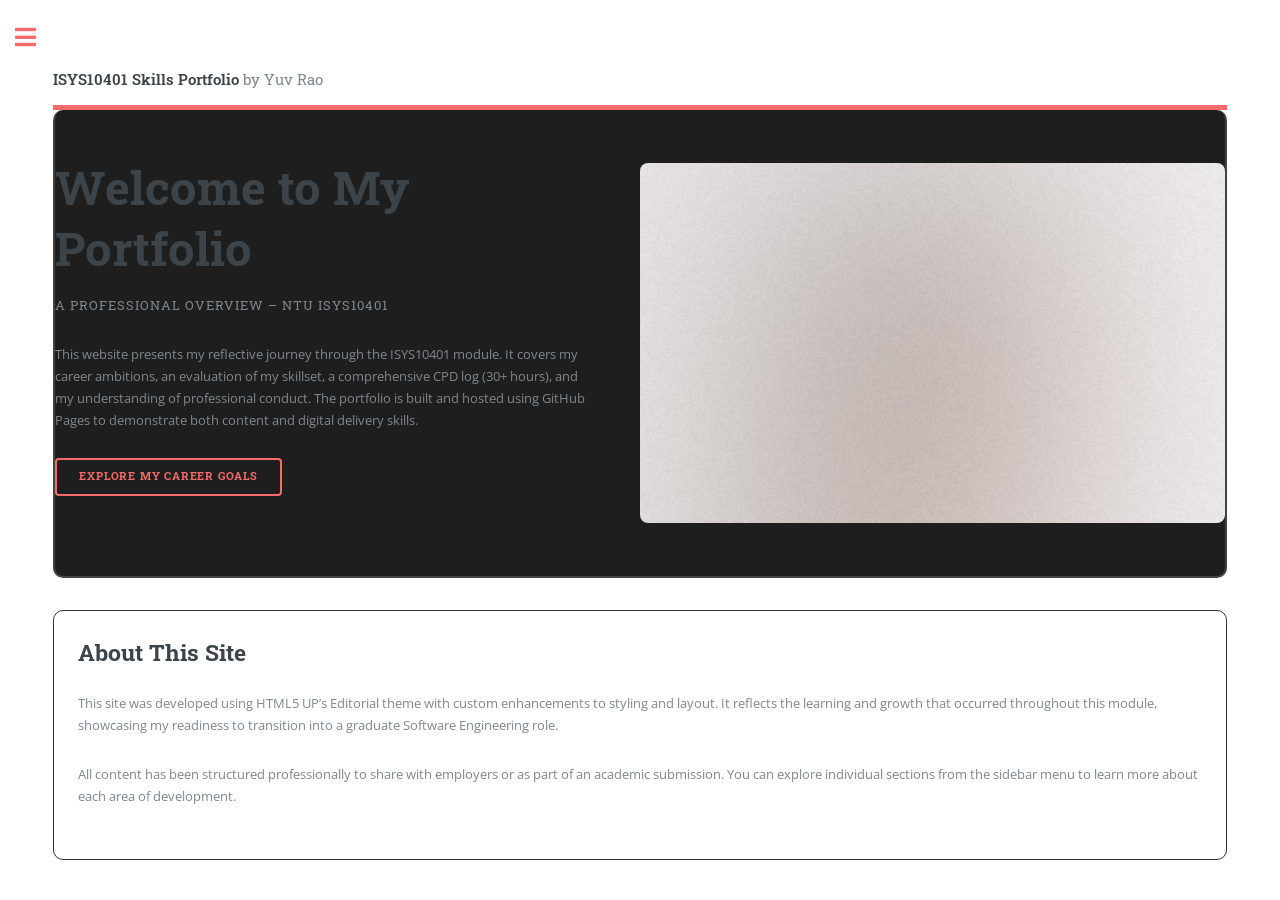
==== commit b1e6c2ac: "Update index.html" ====
--- a/docs/index.html
+++ b/docs/index.html
@@ -1,91 +1,76 @@
 <!DOCTYPE HTML>
-<!--
-	Editorial by HTML5 UP
-	html5up.net | @ajlkn
-	Free for personal and commercial use under the CCA 3.0 license (html5up.net/license)
--->
 <html>
-	<head>
-		<title>ISYS10401 Skills Portfolio - Beverley Cook</title> <!-- change this -->
-		<meta charset="utf-8" />
-		<meta name="viewport" content="width=device-width, initial-scale=1, user-scalable=no" />
-		<link rel="stylesheet" href="assets/css/main.css" />
-	</head>
-	<body class="is-preload">
+<head>
+  <title>ISYS10401 Portfolio – Yuv Rao</title>
+  <meta charset="utf-8" />
+  <meta name="viewport" content="width=device-width, initial-scale=1, user-scalable=no" />
+  <link rel="stylesheet" href="assets/css/main.css" />
+  <link rel="stylesheet" href="assets/css/dark-theme.css" />
+</head>
+<body class="is-preload">
+  <div id="wrapper">
+    <div id="main">
+      <div class="inner">
 
-		<!-- Wrapper -->
-			<div id="wrapper">
+        <!-- Header -->
+        <header id="header">
+          <a href="index.html" class="logo"><strong>ISYS10401 Skills Portfolio</strong> by Yuv Rao</a>
+        </header>
 
-				<!-- Main -->
-					<div id="main">
-						<div class="inner">
+        <!-- Banner Section -->
+        <section id="banner" style="border: 2px solid #444; border-radius: 10px; background-color: #1e1e1e;">
+          <div class="content">
+            <header>
+              <h1>Welcome to My Portfolio</h1>
+              <p>A Professional Overview – NTU ISYS10401</p>
+            </header>
+            <p>This website presents my reflective journey through the ISYS10401 module. It covers my career ambitions, an evaluation of my skillset, a comprehensive CPD log (30+ hours), and my understanding of professional conduct. The portfolio is built and hosted using GitHub Pages to demonstrate both content and digital delivery skills.</p>
+            <ul class="actions">
+              <li><a href="1career.html" class="button big">Explore My Career Goals</a></li>
+            </ul>
+          </div>
+          <span class="image object">
+            <img src="images/pic01.jpg" alt="Homepage banner" style="border-radius: 8px;"/>
+          </span>
+        </section>
 
-							<!-- Header -->
-								<header id="header">
-									<a href="index.html" class="logo"><strong>ISYS10401 Skills Portfolio</strong> by Beverley Cook </a> <!-- change this -->			
-								</header>
+        <!-- Intro Section -->
+        <section style="margin-top: 2rem; border: 1px solid #333; padding: 1.5rem; border-radius: 10px;">
+          <h2>About This Site</h2>
+          <p>This site was developed using HTML5 UP’s Editorial theme with custom enhancements to styling and layout. It reflects the learning and growth that occurred throughout this module, showcasing my readiness to transition into a graduate Software Engineering role.</p>
+          <p>All content has been structured professionally to share with employers or as part of an academic submission. You can explore individual sections from the sidebar menu to learn more about each area of development.</p>
+        </section>
 
-							<!-- Banner -->
-								<section id="banner">
-									<div class="content">
-										<header>
-											<h1>ISYS10401 Portfolio Template&nbsp;</h1>
-											<p>A Template to get started. Uses the Editorial theme&nbsp; &nbsp;</p> <!-- change this -->
-										</header>
-										<p>You should replace the contents of this website with your own work. You can do this by editing it directly within GitHub editor. In addition to this page (index.html) there are 4 other pages in this template: career.html, skills.html, development.html and conduct.html  </p> <!-- change this -->
-										<ul class="actions">
-										  <li><a href="#" class="button big">Learn More</a></li>
-										</ul>
-									</div>
-									<span class="image object">
-										<img src="images/pic01.jpg" alt="" />
-									</span>
-								</section
-						</div>
-					</div>
+      </div>
+    </div>
 
-				<!-- Sidebar -->
-					<div id="sidebar">
-						<div class="inner">
+    <!-- Sidebar -->
+    <div id="sidebar">
+      <div class="inner">
+        <nav id="menu">
+          <header class="major">
+            <h2>Menu</h2>
+          </header>
+          <ul>
+            <li><a href="index.html">Homepage</a></li>
+            <li><a href="1career.html">Career Aspirations</a></li>
+            <li><a href="2skills.html">Skills & Evidence</a></li>
+            <li><a href="3development.html">CPD & Development</a></li>
+            <li><a href="4conduct.html">Professional Conduct</a></li>
+          </ul>
+        </nav>
 
-							<!-- Search -->
-								<section id="search" class="alt">
-									<!--
-									<form method="post" action="#">
-										<input type="text" name="query" id="query" placeholder="Search" />
-									</form>-->
-								</section>
+        <footer id="footer">
+          <p class="copyright">&copy; Yuv Rao. Design: <a href="https://html5up.net">HTML5 UP</a>.</p>
+        </footer>
+      </div>
+    </div>
+  </div>
 
-							<!-- Menu -->
-								<nav id="menu">
-									<header class="major">
-										<h2>Menu</h2>
-									</header>
-									<ul>
-										<li><a href="index.html">Homepage</a></li>
-										<li><a href="1career.html">Reflections on career aspirations</a></li>
-										<li><a href="2skills.html">Analysis and evidence of own skills</a></li>
-										<li><a href="3development.html">Knowledge and skills development</a></li>
-										<li><a href="4conduct.html">Reflection on professional conduct</a></li>
-										
-									</ul>
-								</nav>
-
-							<!-- Footer -->
-								<footer id="footer">
-									<p class="copyright">&copy; Untitled. All rights reserved. Demo Images: <a href="https://unsplash.com">Unsplash</a>. Design: <a href="https://html5up.net">HTML5 UP</a>.</p>
-								</footer>
-
-						</div>
-					</div>
-			</div>
-
-		<!-- Scripts -->
-			<script src="assets/js/jquery.min.js"></script>
-			<script src="assets/js/browser.min.js"></script>
-			<script src="assets/js/breakpoints.min.js"></script>
-			<script src="assets/js/util.js"></script>
-			<script src="assets/js/main.js"></script>
-
-	</body>
+  <script src="assets/js/jquery.min.js"></script>
+  <script src="assets/js/browser.min.js"></script>
+  <script src="assets/js/breakpoints.min.js"></script>
+  <script src="assets/js/util.js"></script>
+  <script src="assets/js/main.js"></script>
+</body>
 </html>
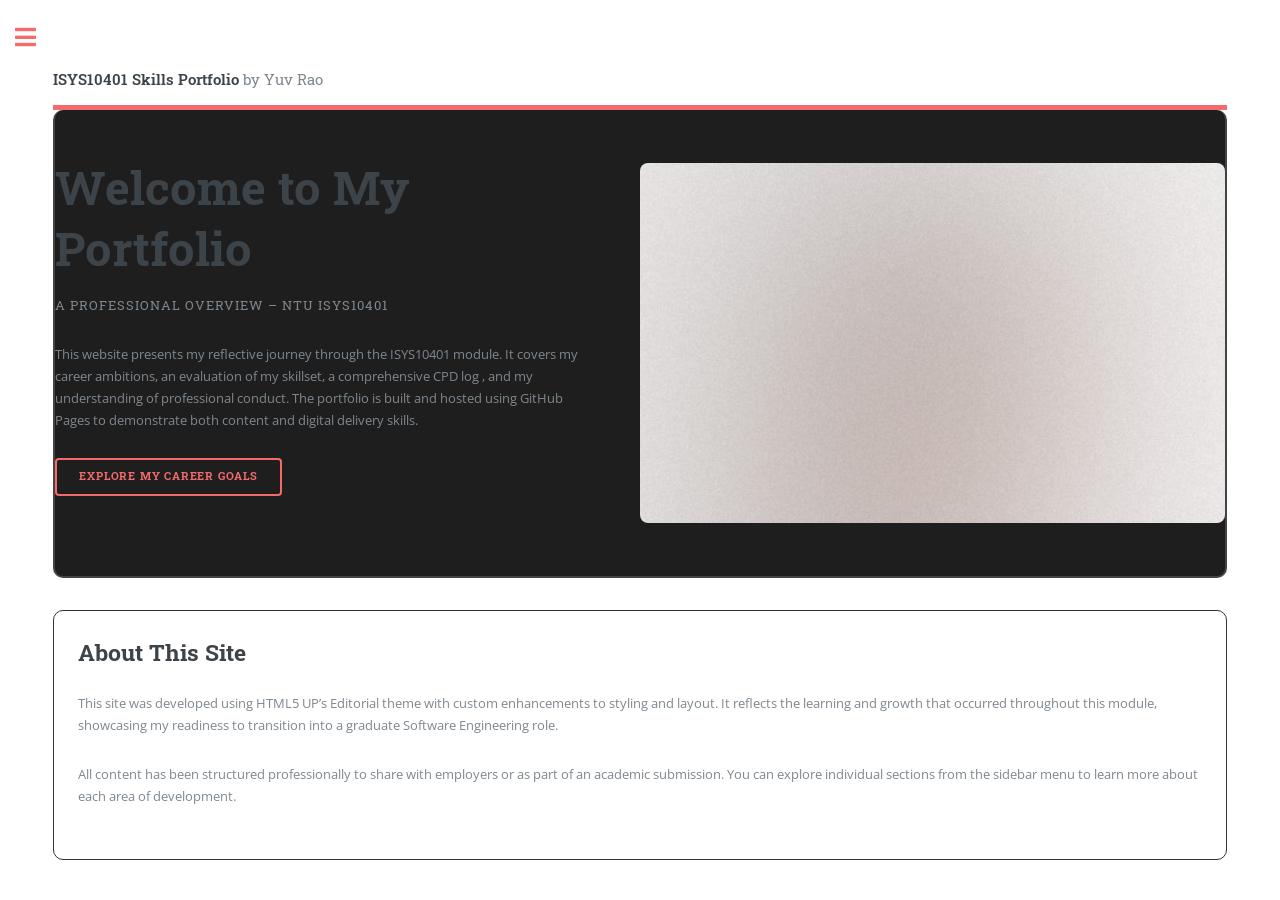
==== commit dcd643ab: "Update index.html" ====
--- a/docs/index.html
+++ b/docs/index.html
@@ -24,7 +24,7 @@
               <h1>Welcome to My Portfolio</h1>
               <p>A Professional Overview – NTU ISYS10401</p>
             </header>
-            <p>This website presents my reflective journey through the ISYS10401 module. It covers my career ambitions, an evaluation of my skillset, a comprehensive CPD log (30+ hours), and my understanding of professional conduct. The portfolio is built and hosted using GitHub Pages to demonstrate both content and digital delivery skills.</p>
+            <p>This website presents my reflective journey through the ISYS10401 module. It covers my career ambitions, an evaluation of my skillset, a comprehensive CPD log , and my understanding of professional conduct. The portfolio is built and hosted using GitHub Pages to demonstrate both content and digital delivery skills.</p>
             <ul class="actions">
               <li><a href="1career.html" class="button big">Explore My Career Goals</a></li>
             </ul>
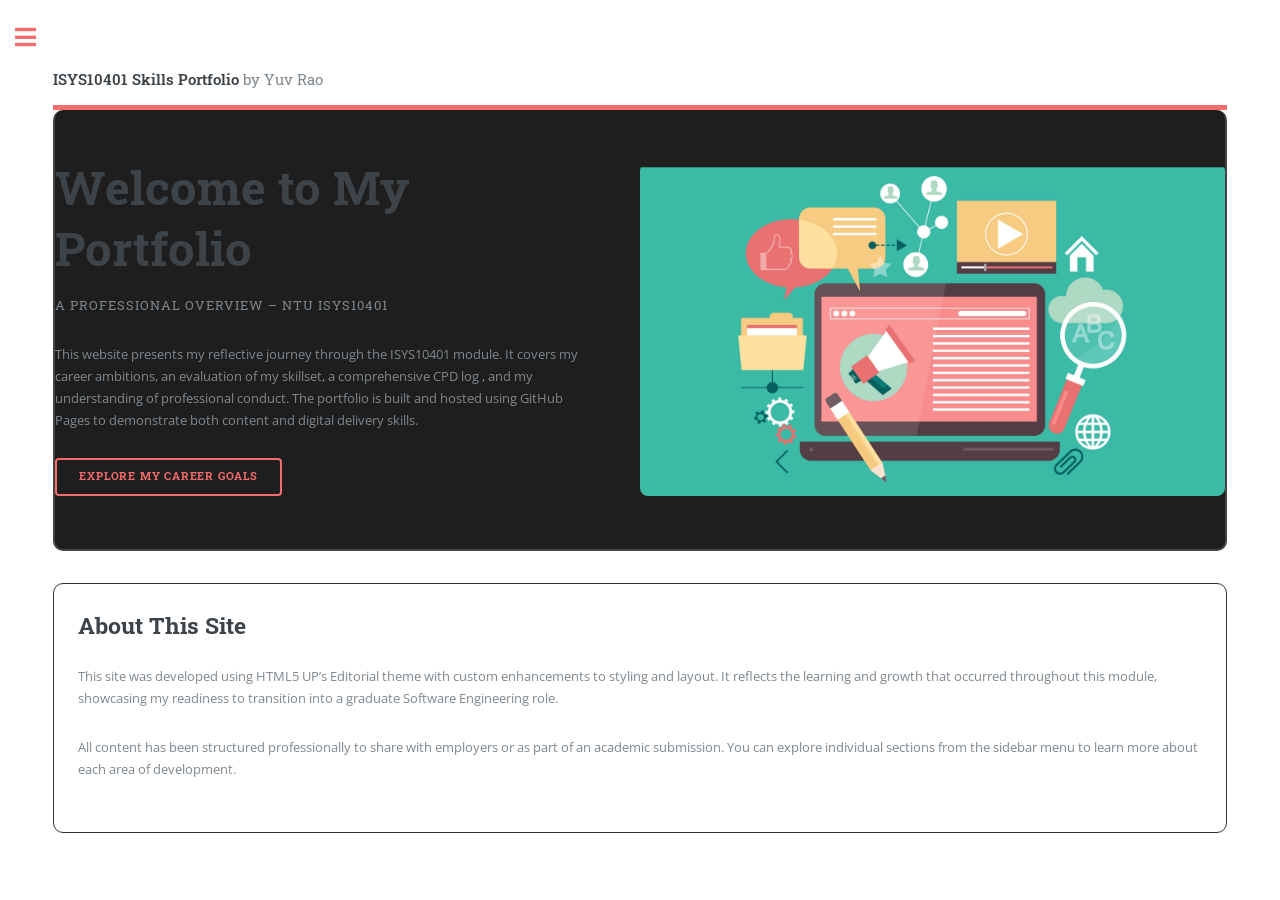
==== commit 33bf8e12: "Update index.html" ====
--- a/docs/index.html
+++ b/docs/index.html
@@ -30,7 +30,7 @@
             </ul>
           </div>
           <span class="image object">
-            <img src="images/pic01.jpg" alt="Homepage banner" style="border-radius: 8px;"/>
+            <img src="images/pic013.jpg" alt="Homepage banner" style="border-radius: 8px;"/>
           </span>
         </section>
 
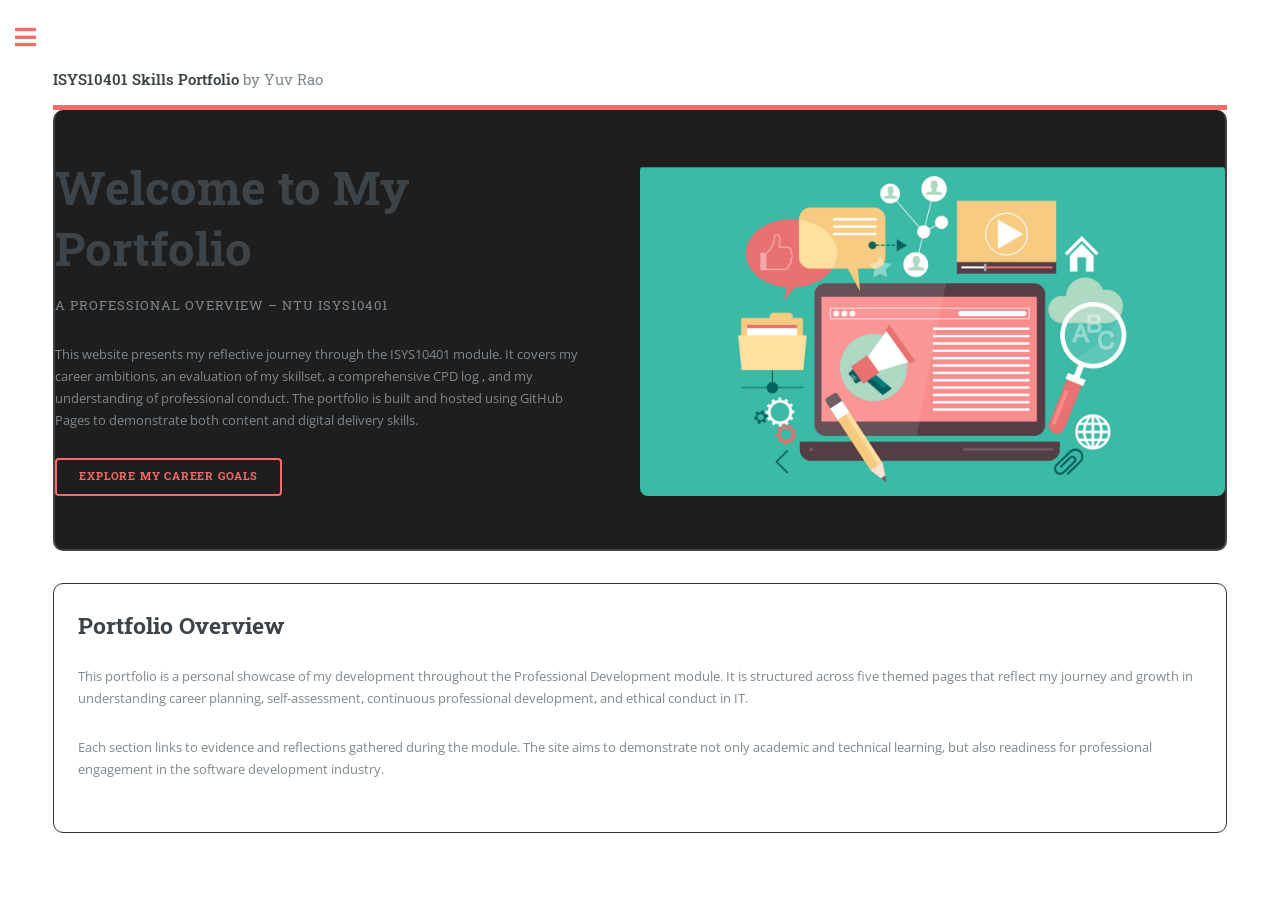
==== commit d5327066: "Update index.html" ====
--- a/docs/index.html
+++ b/docs/index.html
@@ -34,11 +34,11 @@
           </span>
         </section>
 
-        <!-- Intro Section -->
+        <!-- Overview Section -->
         <section style="margin-top: 2rem; border: 1px solid #333; padding: 1.5rem; border-radius: 10px;">
-          <h2>About This Site</h2>
-          <p>This site was developed using HTML5 UP’s Editorial theme with custom enhancements to styling and layout. It reflects the learning and growth that occurred throughout this module, showcasing my readiness to transition into a graduate Software Engineering role.</p>
-          <p>All content has been structured professionally to share with employers or as part of an academic submission. You can explore individual sections from the sidebar menu to learn more about each area of development.</p>
+          <h2>Portfolio Overview</h2>
+          <p>This portfolio is a personal showcase of my development throughout the Professional Development module. It is structured across five themed pages that reflect my journey and growth in understanding career planning, self-assessment, continuous professional development, and ethical conduct in IT.</p>
+          <p>Each section links to evidence and reflections gathered during the module. The site aims to demonstrate not only academic and technical learning, but also readiness for professional engagement in the software development industry.</p>
         </section>
 
       </div>
